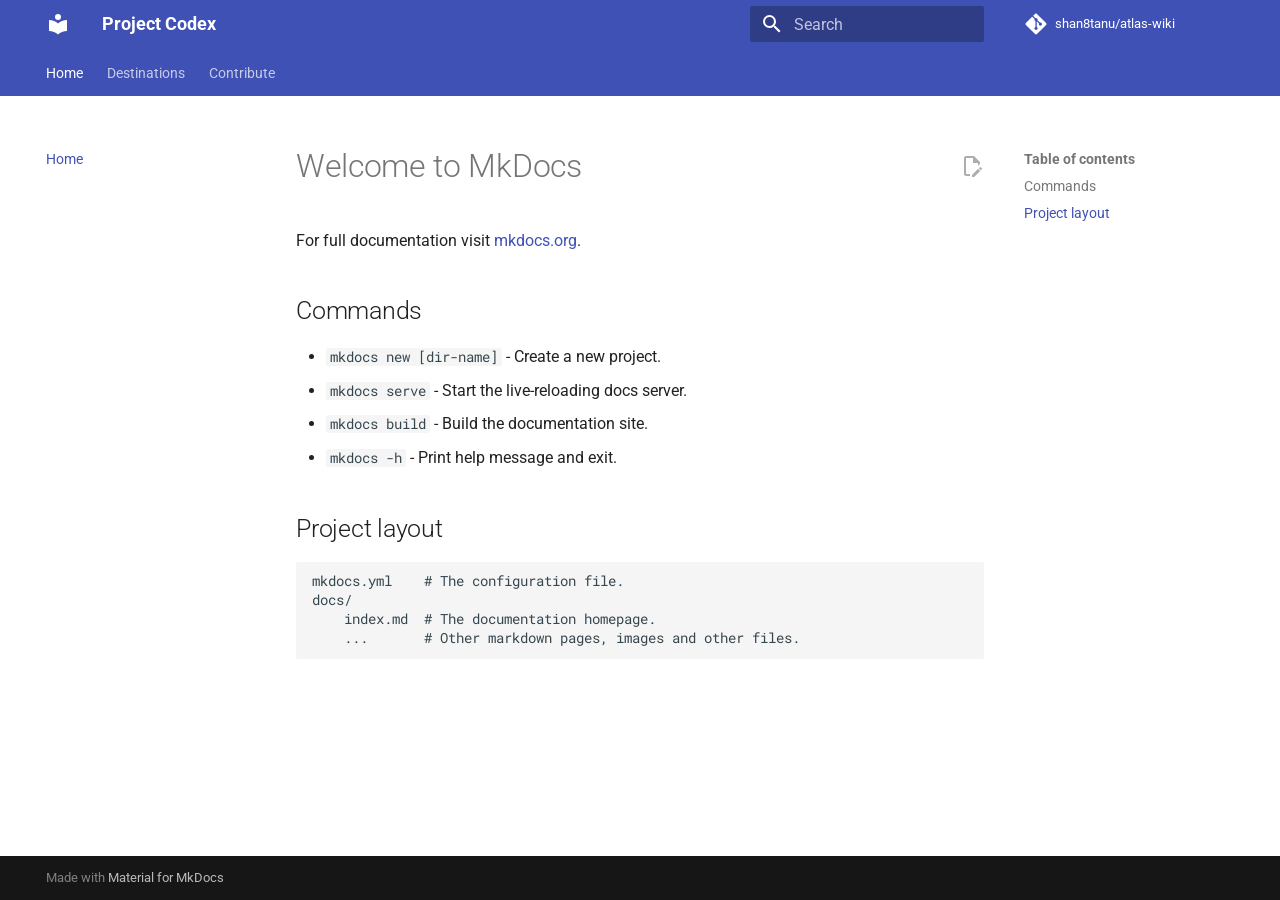
==== index.html @ 52816a22 "Deployed 5daf572 with MkDocs version: 1.6.1" ====
<!doctype html>
<html lang="en" class="no-js">
  <head>
    
      <meta charset="utf-8">
      <meta name="viewport" content="width=device-width,initial-scale=1">
      
        <meta name="description" content="The verifiable visa database for Indian citizens.">
      
      
      
      
      
        <link rel="next" href="japan/">
      
      
        
      
      
      <link rel="icon" href="assets/images/favicon.png">
      <meta name="generator" content="mkdocs-1.6.1, mkdocs-material-9.7.3">
    
    
      
        <title>Project Codex</title>
      
    
    
      <link rel="stylesheet" href="assets/stylesheets/main.484c7ddc.min.css">
      
      


    
    
      
    
    
      
        
        
        <link rel="preconnect" href="https://fonts.gstatic.com" crossorigin>
        <link rel="stylesheet" href="https://fonts.googleapis.com/css?family=Roboto:300,300i,400,400i,700,700i%7CRoboto+Mono:400,400i,700,700i&display=fallback">
        <style>:root{--md-text-font:"Roboto";--md-code-font:"Roboto Mono"}</style>
      
    
    
    <script>__md_scope=new URL(".",location),__md_hash=e=>[...e].reduce(((e,_)=>(e<<5)-e+_.charCodeAt(0)),0),__md_get=(e,_=localStorage,t=__md_scope)=>JSON.parse(_.getItem(t.pathname+"."+e)),__md_set=(e,_,t=localStorage,a=__md_scope)=>{try{t.setItem(a.pathname+"."+e,JSON.stringify(_))}catch(e){}}</script>
    
      

    
    
  </head>
  
  
    <body dir="ltr">
  
    
    <input class="md-toggle" data-md-toggle="drawer" type="checkbox" id="__drawer" autocomplete="off">
    <input class="md-toggle" data-md-toggle="search" type="checkbox" id="__search" autocomplete="off">
    <label class="md-overlay" for="__drawer"></label>
    <div data-md-component="skip">
      
        
        <a href="#welcome-to-mkdocs" class="md-skip">
          Skip to content
        </a>
      
    </div>
    <div data-md-component="announce">
      
    </div>
    
    
      

<header class="md-header" data-md-component="header">
  <nav class="md-header__inner md-grid" aria-label="Header">
    <a href="." title="Project Codex" class="md-header__button md-logo" aria-label="Project Codex" data-md-component="logo">
      
  
  <svg xmlns="http://www.w3.org/2000/svg" viewBox="0 0 24 24"><path d="M12 8a3 3 0 0 0 3-3 3 3 0 0 0-3-3 3 3 0 0 0-3 3 3 3 0 0 0 3 3m0 3.54C9.64 9.35 6.5 8 3 8v11c3.5 0 6.64 1.35 9 3.54 2.36-2.19 5.5-3.54 9-3.54V8c-3.5 0-6.64 1.35-9 3.54"/></svg>

    </a>
    <label class="md-header__button md-icon" for="__drawer">
      
      <svg xmlns="http://www.w3.org/2000/svg" viewBox="0 0 24 24"><path d="M3 6h18v2H3zm0 5h18v2H3zm0 5h18v2H3z"/></svg>
    </label>
    <div class="md-header__title" data-md-component="header-title">
      <div class="md-header__ellipsis">
        <div class="md-header__topic">
          <span class="md-ellipsis">
            Project Codex
          </span>
        </div>
        <div class="md-header__topic" data-md-component="header-topic">
          <span class="md-ellipsis">
            
              Home
            
          </span>
        </div>
      </div>
    </div>
    
    
      <script>var palette=__md_get("__palette");if(palette&&palette.color){if("(prefers-color-scheme)"===palette.color.media){var media=matchMedia("(prefers-color-scheme: light)"),input=document.querySelector(media.matches?"[data-md-color-media='(prefers-color-scheme: light)']":"[data-md-color-media='(prefers-color-scheme: dark)']");palette.color.media=input.getAttribute("data-md-color-media"),palette.color.scheme=input.getAttribute("data-md-color-scheme"),palette.color.primary=input.getAttribute("data-md-color-primary"),palette.color.accent=input.getAttribute("data-md-color-accent")}for(var[key,value]of Object.entries(palette.color))document.body.setAttribute("data-md-color-"+key,value)}</script>
    
    
    
      
      
        <label class="md-header__button md-icon" for="__search">
          
          <svg xmlns="http://www.w3.org/2000/svg" viewBox="0 0 24 24"><path d="M9.5 3A6.5 6.5 0 0 1 16 9.5c0 1.61-.59 3.09-1.56 4.23l.27.27h.79l5 5-1.5 1.5-5-5v-.79l-.27-.27A6.52 6.52 0 0 1 9.5 16 6.5 6.5 0 0 1 3 9.5 6.5 6.5 0 0 1 9.5 3m0 2C7 5 5 7 5 9.5S7 14 9.5 14 14 12 14 9.5 12 5 9.5 5"/></svg>
        </label>
        <div class="md-search" data-md-component="search" role="dialog">
  <label class="md-search__overlay" for="__search"></label>
  <div class="md-search__inner" role="search">
    <form class="md-search__form" name="search">
      <input type="text" class="md-search__input" name="query" aria-label="Search" placeholder="Search" autocapitalize="off" autocorrect="off" autocomplete="off" spellcheck="false" data-md-component="search-query" required>
      <label class="md-search__icon md-icon" for="__search">
        
        <svg xmlns="http://www.w3.org/2000/svg" viewBox="0 0 24 24"><path d="M9.5 3A6.5 6.5 0 0 1 16 9.5c0 1.61-.59 3.09-1.56 4.23l.27.27h.79l5 5-1.5 1.5-5-5v-.79l-.27-.27A6.52 6.52 0 0 1 9.5 16 6.5 6.5 0 0 1 3 9.5 6.5 6.5 0 0 1 9.5 3m0 2C7 5 5 7 5 9.5S7 14 9.5 14 14 12 14 9.5 12 5 9.5 5"/></svg>
        
        <svg xmlns="http://www.w3.org/2000/svg" viewBox="0 0 24 24"><path d="M20 11v2H8l5.5 5.5-1.42 1.42L4.16 12l7.92-7.92L13.5 5.5 8 11z"/></svg>
      </label>
      <nav class="md-search__options" aria-label="Search">
        
        <button type="reset" class="md-search__icon md-icon" title="Clear" aria-label="Clear" tabindex="-1">
          
          <svg xmlns="http://www.w3.org/2000/svg" viewBox="0 0 24 24"><path d="M19 6.41 17.59 5 12 10.59 6.41 5 5 6.41 10.59 12 5 17.59 6.41 19 12 13.41 17.59 19 19 17.59 13.41 12z"/></svg>
        </button>
      </nav>
      
    </form>
    <div class="md-search__output">
      <div class="md-search__scrollwrap" tabindex="0" data-md-scrollfix>
        <div class="md-search-result" data-md-component="search-result">
          <div class="md-search-result__meta">
            Initializing search
          </div>
          <ol class="md-search-result__list" role="presentation"></ol>
        </div>
      </div>
    </div>
  </div>
</div>
      
    
    
      <div class="md-header__source">
        <a href="https://github.com/shan8tanu/atlas-wiki" title="Go to repository" class="md-source" data-md-component="source">
  <div class="md-source__icon md-icon">
    
    <svg xmlns="http://www.w3.org/2000/svg" viewBox="0 0 448 512"><!--! Font Awesome Free 7.1.0 by @fontawesome - https://fontawesome.com License - https://fontawesome.com/license/free (Icons: CC BY 4.0, Fonts: SIL OFL 1.1, Code: MIT License) Copyright 2025 Fonticons, Inc.--><path d="M439.6 236.1 244 40.5c-5.4-5.5-12.8-8.5-20.4-8.5s-15 3-20.4 8.4L162.5 81l51.5 51.5c27.1-9.1 52.7 16.8 43.4 43.7l49.7 49.7c34.2-11.8 61.2 31 35.5 56.7-26.5 26.5-70.2-2.9-56-37.3L240.3 199v121.9c25.3 12.5 22.3 41.8 9.1 55-6.4 6.4-15.2 10.1-24.3 10.1s-17.8-3.6-24.3-10.1c-17.6-17.6-11.1-46.9 11.2-56v-123c-20.8-8.5-24.6-30.7-18.6-45L142.6 101 8.5 235.1C3 240.6 0 247.9 0 255.5s3 15 8.5 20.4l195.6 195.7c5.4 5.4 12.7 8.4 20.4 8.4s15-3 20.4-8.4l194.7-194.7c5.4-5.4 8.4-12.8 8.4-20.4s-3-15-8.4-20.4"/></svg>
  </div>
  <div class="md-source__repository">
    shan8tanu/atlas-wiki
  </div>
</a>
      </div>
    
  </nav>
  
</header>
    
    <div class="md-container" data-md-component="container">
      
      
        
          
            
<nav class="md-tabs" aria-label="Tabs" data-md-component="tabs">
  <div class="md-grid">
    <ul class="md-tabs__list">
      
        
  
  
  
    
  
  
    <li class="md-tabs__item md-tabs__item--active">
      <a href="." class="md-tabs__link">
        
  
  
    
  
  Home

      </a>
    </li>
  

      
        
  
  
  
  
    
    
      <li class="md-tabs__item">
        <a href="japan/" class="md-tabs__link">
          
  
  
  Destinations

        </a>
      </li>
    
  

      
        
  
  
  
  
    <li class="md-tabs__item">
      <a href="CONTRIBUTING/" class="md-tabs__link">
        
  
  
    
  
  Contribute

      </a>
    </li>
  

      
    </ul>
  </div>
</nav>
          
        
      
      <main class="md-main" data-md-component="main">
        <div class="md-main__inner md-grid">
          
            
              
              <div class="md-sidebar md-sidebar--primary" data-md-component="sidebar" data-md-type="navigation" >
                <div class="md-sidebar__scrollwrap">
                  <div class="md-sidebar__inner">
                    


  


<nav class="md-nav md-nav--primary md-nav--lifted" aria-label="Navigation" data-md-level="0">
  <label class="md-nav__title" for="__drawer">
    <a href="." title="Project Codex" class="md-nav__button md-logo" aria-label="Project Codex" data-md-component="logo">
      
  
  <svg xmlns="http://www.w3.org/2000/svg" viewBox="0 0 24 24"><path d="M12 8a3 3 0 0 0 3-3 3 3 0 0 0-3-3 3 3 0 0 0-3 3 3 3 0 0 0 3 3m0 3.54C9.64 9.35 6.5 8 3 8v11c3.5 0 6.64 1.35 9 3.54 2.36-2.19 5.5-3.54 9-3.54V8c-3.5 0-6.64 1.35-9 3.54"/></svg>

    </a>
    Project Codex
  </label>
  
    <div class="md-nav__source">
      <a href="https://github.com/shan8tanu/atlas-wiki" title="Go to repository" class="md-source" data-md-component="source">
  <div class="md-source__icon md-icon">
    
    <svg xmlns="http://www.w3.org/2000/svg" viewBox="0 0 448 512"><!--! Font Awesome Free 7.1.0 by @fontawesome - https://fontawesome.com License - https://fontawesome.com/license/free (Icons: CC BY 4.0, Fonts: SIL OFL 1.1, Code: MIT License) Copyright 2025 Fonticons, Inc.--><path d="M439.6 236.1 244 40.5c-5.4-5.5-12.8-8.5-20.4-8.5s-15 3-20.4 8.4L162.5 81l51.5 51.5c27.1-9.1 52.7 16.8 43.4 43.7l49.7 49.7c34.2-11.8 61.2 31 35.5 56.7-26.5 26.5-70.2-2.9-56-37.3L240.3 199v121.9c25.3 12.5 22.3 41.8 9.1 55-6.4 6.4-15.2 10.1-24.3 10.1s-17.8-3.6-24.3-10.1c-17.6-17.6-11.1-46.9 11.2-56v-123c-20.8-8.5-24.6-30.7-18.6-45L142.6 101 8.5 235.1C3 240.6 0 247.9 0 255.5s3 15 8.5 20.4l195.6 195.7c5.4 5.4 12.7 8.4 20.4 8.4s15-3 20.4-8.4l194.7-194.7c5.4-5.4 8.4-12.8 8.4-20.4s-3-15-8.4-20.4"/></svg>
  </div>
  <div class="md-source__repository">
    shan8tanu/atlas-wiki
  </div>
</a>
    </div>
  
  <ul class="md-nav__list" data-md-scrollfix>
    
      
      
  
  
    
  
  
  
    <li class="md-nav__item md-nav__item--active">
      
      <input class="md-nav__toggle md-toggle" type="checkbox" id="__toc">
      
      
        
      
      
        <label class="md-nav__link md-nav__link--active" for="__toc">
          
  
  
  <span class="md-ellipsis">
    
  
    Home
  

    
  </span>
  
  

          <span class="md-nav__icon md-icon"></span>
        </label>
      
      <a href="." class="md-nav__link md-nav__link--active">
        
  
  
  <span class="md-ellipsis">
    
  
    Home
  

    
  </span>
  
  

      </a>
      
        

<nav class="md-nav md-nav--secondary" aria-label="Table of contents">
  
  
  
    
  
  
    <label class="md-nav__title" for="__toc">
      <span class="md-nav__icon md-icon"></span>
      Table of contents
    </label>
    <ul class="md-nav__list" data-md-component="toc" data-md-scrollfix>
      
        <li class="md-nav__item">
  <a href="#commands" class="md-nav__link">
    <span class="md-ellipsis">
      
        Commands
      
    </span>
  </a>
  
</li>
      
        <li class="md-nav__item">
  <a href="#project-layout" class="md-nav__link">
    <span class="md-ellipsis">
      
        Project layout
      
    </span>
  </a>
  
</li>
      
    </ul>
  
</nav>
      
    </li>
  

    
      
      
  
  
  
  
    
    
    
    
      
      
        
      
    
    
    <li class="md-nav__item md-nav__item--nested">
      
        
        
        <input class="md-nav__toggle md-toggle " type="checkbox" id="__nav_2" >
        
          
          <label class="md-nav__link" for="__nav_2" id="__nav_2_label" tabindex="0">
            
  
  
  <span class="md-ellipsis">
    
  
    Destinations
  

    
  </span>
  
  

            <span class="md-nav__icon md-icon"></span>
          </label>
        
        <nav class="md-nav" data-md-level="1" aria-labelledby="__nav_2_label" aria-expanded="false">
          <label class="md-nav__title" for="__nav_2">
            <span class="md-nav__icon md-icon"></span>
            
  
    Destinations
  

          </label>
          <ul class="md-nav__list" data-md-scrollfix>
            
              
                
  
  
  
  
    <li class="md-nav__item">
      <a href="japan/" class="md-nav__link">
        
  
  
  <span class="md-ellipsis">
    
  
    Japan
  

    
  </span>
  
  

      </a>
    </li>
  

              
            
          </ul>
        </nav>
      
    </li>
  

    
      
      
  
  
  
  
    <li class="md-nav__item">
      <a href="CONTRIBUTING/" class="md-nav__link">
        
  
  
  <span class="md-ellipsis">
    
  
    Contribute
  

    
  </span>
  
  

      </a>
    </li>
  

    
  </ul>
</nav>
                  </div>
                </div>
              </div>
            
            
              
              <div class="md-sidebar md-sidebar--secondary" data-md-component="sidebar" data-md-type="toc" >
                <div class="md-sidebar__scrollwrap">
                  <div class="md-sidebar__inner">
                    

<nav class="md-nav md-nav--secondary" aria-label="Table of contents">
  
  
  
    
  
  
    <label class="md-nav__title" for="__toc">
      <span class="md-nav__icon md-icon"></span>
      Table of contents
    </label>
    <ul class="md-nav__list" data-md-component="toc" data-md-scrollfix>
      
        <li class="md-nav__item">
  <a href="#commands" class="md-nav__link">
    <span class="md-ellipsis">
      
        Commands
      
    </span>
  </a>
  
</li>
      
        <li class="md-nav__item">
  <a href="#project-layout" class="md-nav__link">
    <span class="md-ellipsis">
      
        Project layout
      
    </span>
  </a>
  
</li>
      
    </ul>
  
</nav>
                  </div>
                </div>
              </div>
            
          
          
            <div class="md-content" data-md-component="content">
              
              <article class="md-content__inner md-typeset">
                
                  


  
    <a href="https://github.com/shan8tanu/atlas-wiki/edit/main/index.md" title="Edit this page" class="md-content__button md-icon" rel="edit">
      
      <svg xmlns="http://www.w3.org/2000/svg" viewBox="0 0 24 24"><path d="M10 20H6V4h7v5h5v3.1l2-2V8l-6-6H6c-1.1 0-2 .9-2 2v16c0 1.1.9 2 2 2h4zm10.2-7c.1 0 .3.1.4.2l1.3 1.3c.2.2.2.6 0 .8l-1 1-2.1-2.1 1-1c.1-.1.2-.2.4-.2m0 3.9L14.1 23H12v-2.1l6.1-6.1z"/></svg>
    </a>
  
  


<h1 id="welcome-to-mkdocs">Welcome to MkDocs</h1>
<p>For full documentation visit <a href="https://www.mkdocs.org">mkdocs.org</a>.</p>
<h2 id="commands">Commands</h2>
<ul>
<li><code>mkdocs new [dir-name]</code> - Create a new project.</li>
<li><code>mkdocs serve</code> - Start the live-reloading docs server.</li>
<li><code>mkdocs build</code> - Build the documentation site.</li>
<li><code>mkdocs -h</code> - Print help message and exit.</li>
</ul>
<h2 id="project-layout">Project layout</h2>
<pre><code>mkdocs.yml    # The configuration file.
docs/
    index.md  # The documentation homepage.
    ...       # Other markdown pages, images and other files.
</code></pre>












                
              </article>
            </div>
          
          
<script>var target=document.getElementById(location.hash.slice(1));target&&target.name&&(target.checked=target.name.startsWith("__tabbed_"))</script>
        </div>
        
      </main>
      
        <footer class="md-footer">
  
  <div class="md-footer-meta md-typeset">
    <div class="md-footer-meta__inner md-grid">
      <div class="md-copyright">
  
  
    Made with
    <a href="https://squidfunk.github.io/mkdocs-material/" target="_blank" rel="noopener">
      Material for MkDocs
    </a>
  
</div>
      
    </div>
  </div>
</footer>
      
    </div>
    <div class="md-dialog" data-md-component="dialog">
      <div class="md-dialog__inner md-typeset"></div>
    </div>
    
    
    
      
      
      <script id="__config" type="application/json">{"annotate": null, "base": ".", "features": ["navigation.tabs", "navigation.sections", "content.action.edit"], "search": "assets/javascripts/workers/search.2c215733.min.js", "tags": null, "translations": {"clipboard.copied": "Copied to clipboard", "clipboard.copy": "Copy to clipboard", "search.result.more.one": "1 more on this page", "search.result.more.other": "# more on this page", "search.result.none": "No matching documents", "search.result.one": "1 matching document", "search.result.other": "# matching documents", "search.result.placeholder": "Type to start searching", "search.result.term.missing": "Missing", "select.version": "Select version"}, "version": null}</script>
    
    
      <script src="assets/javascripts/bundle.79ae519e.min.js"></script>
      
    
  </body>
</html>
---- assets/stylesheets/main.484c7ddc.min.css ----
@charset "UTF-8";html{-webkit-text-size-adjust:none;-moz-text-size-adjust:none;text-size-adjust:none;box-sizing:border-box}*,:after,:before{box-sizing:inherit}@media (prefers-reduced-motion){*,:after,:before{transition:none!important}}body{margin:0}a,button,input,label{-webkit-tap-highlight-color:transparent}a{color:inherit;text-decoration:none}hr{border:0;box-sizing:initial;display:block;height:.05rem;overflow:visible;padding:0}small{font-size:80%}sub,sup{line-height:1em}img{border-style:none}table{border-collapse:initial;border-spacing:0}td,th{font-weight:400;vertical-align:top}button{background:#0000;border:0;font-family:inherit;font-size:inherit;margin:0;padding:0}input{border:0;outline:none}:root{--md-primary-fg-color:#4051b5;--md-primary-fg-color--light:#5d6cc0;--md-primary-fg-color--dark:#303fa1;--md-primary-bg-color:#fff;--md-primary-bg-color--light:#ffffffb3;--md-accent-fg-color:#526cfe;--md-accent-fg-color--transparent:#526cfe1a;--md-accent-bg-color:#fff;--md-accent-bg-color--light:#ffffffb3}[data-md-color-scheme=default]{color-scheme:light}[data-md-color-scheme=default] img[src$="#gh-dark-mode-only"],[data-md-color-scheme=default] img[src$="#only-dark"]{display:none}:root,[data-md-color-scheme=default]{--md-hue:225deg;--md-default-fg-color:#000000de;--md-default-fg-color--light:#0000008a;--md-default-fg-color--lighter:#00000052;--md-default-fg-color--lightest:#00000012;--md-default-bg-color:#fff;--md-default-bg-color--light:#ffffffb3;--md-default-bg-color--lighter:#ffffff4d;--md-default-bg-color--lightest:#ffffff1f;--md-code-fg-color:#36464e;--md-code-bg-color:#f5f5f5;--md-code-bg-color--light:#f5f5f5b3;--md-code-bg-color--lighter:#f5f5f54d;--md-code-hl-color:#4287ff;--md-code-hl-color--light:#4287ff1a;--md-code-hl-number-color:#d52a2a;--md-code-hl-special-color:#db1457;--md-code-hl-function-color:#a846b9;--md-code-hl-constant-color:#6e59d9;--md-code-hl-keyword-color:#3f6ec6;--md-code-hl-string-color:#1c7d4d;--md-code-hl-name-color:var(--md-code-fg-color);--md-code-hl-operator-color:var(--md-default-fg-color--light);--md-code-hl-punctuation-color:var(--md-default-fg-color--light);--md-code-hl-comment-color:var(--md-default-fg-color--light);--md-code-hl-generic-color:var(--md-default-fg-color--light);--md-code-hl-variable-color:var(--md-default-fg-color--light);--md-typeset-color:var(--md-default-fg-color);--md-typeset-a-color:var(--md-primary-fg-color);--md-typeset-del-color:#f5503d26;--md-typeset-ins-color:#0bd57026;--md-typeset-kbd-color:#fafafa;--md-typeset-kbd-accent-color:#fff;--md-typeset-kbd-border-color:#b8b8b8;--md-typeset-mark-color:#ffff0080;--md-typeset-table-color:#0000001f;--md-typeset-table-color--light:rgba(0,0,0,.035);--md-admonition-fg-color:var(--md-default-fg-color);--md-admonition-bg-color:var(--md-default-bg-color);--md-warning-fg-color:#000000de;--md-warning-bg-color:#ff9;--md-footer-fg-color:#fff;--md-footer-fg-color--light:#ffffffb3;--md-footer-fg-color--lighter:#ffffff73;--md-footer-bg-color:#000000de;--md-footer-bg-color--dark:#00000052;--md-shadow-z1:0 0.2rem 0.5rem #0000000d,0 0 0.05rem #0000001a;--md-shadow-z2:0 0.2rem 0.5rem #0000001a,0 0 0.05rem #00000040;--md-shadow-z3:0 0.2rem 0.5rem #0003,0 0 0.05rem #00000059}.md-icon svg{fill:currentcolor;display:block;height:1.2rem;width:1.2rem}body{-webkit-font-smoothing:antialiased;-moz-osx-font-smoothing:grayscale;--md-text-font-family:var(--md-text-font,_),-apple-system,BlinkMacSystemFont,Helvetica,Arial,sans-serif;--md-code-font-family:var(--md-code-font,_),SFMono-Regular,Consolas,Menlo,monospace}aside,body,input{font-feature-settings:"kern","liga";color:var(--md-typeset-color);font-family:var(--md-text-font-family)}code,kbd,pre{font-feature-settings:"kern";font-family:var(--md-code-font-family)}:root{--md-typeset-table-sort-icon:url('data:image/svg+xml;charset=utf-8,<svg xmlns="http://www.w3.org/2000/svg" viewBox="0 0 24 24"><path d="m18 21-4-4h3V7h-3l4-4 4 4h-3v10h3M2 19v-2h10v2M2 13v-2h7v2M2 7V5h4v2z"/></svg>');--md-typeset-table-sort-icon--asc:url('data:image/svg+xml;charset=utf-8,<svg xmlns="http://www.w3.org/2000/svg" viewBox="0 0 24 24"><path d="M19 17h3l-4 4-4-4h3V3h2M2 17h10v2H2M6 5v2H2V5m0 6h7v2H2z"/></svg>');--md-typeset-table-sort-icon--desc:url('data:image/svg+xml;charset=utf-8,<svg xmlns="http://www.w3.org/2000/svg" viewBox="0 0 24 24"><path d="M19 7h3l-4-4-4 4h3v14h2M2 17h10v2H2M6 5v2H2V5m0 6h7v2H2z"/></svg>')}.md-typeset{-webkit-print-color-adjust:exact;color-adjust:exact;font-size:.8rem;line-height:1.6;overflow-wrap:break-word}@media print{.md-typeset{font-size:.68rem}}.md-typeset blockquote,.md-typeset dl,.md-typeset figure,.md-typeset ol,.md-typeset pre,.md-typeset ul{margin-bottom:1em;margin-top:1em}.md-typeset h1{color:var(--md-default-fg-color--light);font-size:2em;line-height:1.3;margin:0 0 1.25em}.md-typeset h1,.md-typeset h2{font-weight:300;letter-spacing:-.01em}.md-typeset h2{font-size:1.5625em;line-height:1.4;margin:1.6em 0 .64em}.md-typeset h3{font-size:1.25em;font-weight:400;letter-spacing:-.01em;line-height:1.5;margin:1.6em 0 .8em}.md-typeset h2+h3{margin-top:.8em}.md-typeset h4{font-weight:700;letter-spacing:-.01em;margin:1em 0}.md-typeset h5,.md-typeset h6{color:var(--md-default-fg-color--light);font-size:.8em;font-weight:700;letter-spacing:-.01em;margin:1.25em 0}.md-typeset h5{text-transform:uppercase}.md-typeset h5 code{text-transform:none}.md-typeset hr{border-bottom:.05rem solid var(--md-default-fg-color--lightest);display:flow-root;margin:1.5em 0}.md-typeset a{color:var(--md-typeset-a-color);word-break:break-word}.md-typeset a,.md-typeset a:before{transition:color 125ms}.md-typeset a:focus,.md-typeset a:hover{color:var(--md-accent-fg-color)}.md-typeset a:focus code,.md-typeset a:hover code{background-color:var(--md-accent-fg-color--transparent);color:var(--md-accent-fg-color)}.md-typeset a code{color:var(--md-typeset-a-color)}.md-typeset a.focus-visible{outline-color:var(--md-accent-fg-color);outline-offset:.2rem}.md-typeset code,.md-typeset kbd,.md-typeset pre{color:var(--md-code-fg-color);direction:ltr;font-variant-ligatures:none;transition:background-color 125ms}@media print{.md-typeset code,.md-typeset kbd,.md-typeset pre{white-space:pre-wrap}}.md-typeset code{background-color:var(--md-code-bg-color);border-radius:.1rem;-webkit-box-decoration-break:clone;box-decoration-break:clone;font-size:.85em;padding:0 .2941176471em;transition:color 125ms,background-color 125ms;word-break:break-word}.md-typeset code:not(.focus-visible){-webkit-tap-highlight-color:transparent;outline:none}.md-typeset pre{display:flow-root;line-height:1.4;position:relative}.md-typeset pre>code{-webkit-box-decoration-break:slice;box-decoration-break:slice;box-shadow:none;display:block;margin:0;outline-color:var(--md-accent-fg-color);overflow:auto;padding:.7720588235em 1.1764705882em;scrollbar-color:var(--md-default-fg-color--lighter) #0000;scrollbar-width:thin;touch-action:auto;word-break:normal}.md-typeset pre>code:hover{scrollbar-color:var(--md-accent-fg-color) #0000}.md-typeset pre>code::-webkit-scrollbar{height:.2rem;width:.2rem}.md-typeset pre>code::-webkit-scrollbar-thumb{background-color:var(--md-default-fg-color--lighter)}.md-typeset pre>code::-webkit-scrollbar-thumb:hover{background-color:var(--md-accent-fg-color)}.md-typeset kbd{background-color:var(--md-typeset-kbd-color);border-radius:.1rem;box-shadow:0 .1rem 0 .05rem var(--md-typeset-kbd-border-color),0 .1rem 0 var(--md-typeset-kbd-border-color),0 -.1rem .2rem var(--md-typeset-kbd-accent-color) inset;color:var(--md-default-fg-color);display:inline-block;font-size:.75em;padding:0 .6666666667em;vertical-align:text-top;word-break:break-word}.md-typeset mark{background-color:var(--md-typeset-mark-color);-webkit-box-decoration-break:clone;box-decoration-break:clone;color:inherit;word-break:break-word}.md-typeset abbr{cursor:help;text-decoration:none}.md-typeset [data-preview],.md-typeset abbr{border-bottom:.05rem dotted var(--md-default-fg-color--light)}.md-typeset small{opacity:.75}[dir=ltr] .md-typeset sub,[dir=ltr] .md-typeset sup{margin-left:.078125em}[dir=rtl] .md-typeset sub,[dir=rtl] .md-typeset sup{margin-right:.078125em}[dir=ltr] .md-typeset blockquote{padding-left:.6rem}[dir=rtl] .md-typeset blockquote{padding-right:.6rem}[dir=ltr] .md-typeset blockquote{border-left:.2rem solid var(--md-default-fg-color--lighter)}[dir=rtl] .md-typeset blockquote{border-right:.2rem solid var(--md-default-fg-color--lighter)}.md-typeset blockquote{color:var(--md-default-fg-color--light);margin-left:0;margin-right:0}.md-typeset ul{list-style-type:disc}.md-typeset ul[type]{list-style-type:revert-layer}[dir=ltr] .md-typeset ol,[dir=ltr] .md-typeset ul{margin-left:.625em}[dir=rtl] .md-typeset ol,[dir=rtl] .md-typeset ul{margin-right:.625em}.md-typeset ol,.md-typeset ul{padding:0}.md-typeset ol:not([hidden]),.md-typeset ul:not([hidden]){display:flow-root}.md-typeset ol ol,.md-typeset ul ol{list-style-type:lower-alpha}.md-typeset ol ol ol,.md-typeset ul ol ol{list-style-type:lower-roman}.md-typeset ol ol ol ol,.md-typeset ul ol ol ol{list-style-type:upper-alpha}.md-typeset ol ol ol ol ol,.md-typeset ul ol ol ol ol{list-style-type:upper-roman}.md-typeset ol[type],.md-typeset ul[type]{list-style-type:revert-layer}[dir=ltr] .md-typeset ol li,[dir=ltr] .md-typeset ul li{margin-left:1.25em}[dir=rtl] .md-typeset ol li,[dir=rtl] .md-typeset ul li{margin-right:1.25em}.md-typeset ol li,.md-typeset ul li{margin-bottom:.5em}.md-typeset ol li blockquote,.md-typeset ol li p,.md-typeset ul li blockquote,.md-typeset ul li p{margin:.5em 0}.md-typeset ol li:last-child,.md-typeset ul li:last-child{margin-bottom:0}[dir=ltr] .md-typeset ol li ol,[dir=ltr] .md-typeset ol li ul,[dir=ltr] .md-typeset ul li ol,[dir=ltr] .md-typeset ul li ul{margin-left:.625em}[dir=rtl] .md-typeset ol li ol,[dir=rtl] .md-typeset ol li ul,[dir=rtl] .md-typeset ul li ol,[dir=rtl] .md-typeset ul li ul{margin-right:.625em}.md-typeset ol li ol,.md-typeset ol li ul,.md-typeset ul li ol,.md-typeset ul li ul{margin-bottom:.5em;margin-top:.5em}[dir=ltr] .md-typeset dd{margin-left:1.875em}[dir=rtl] .md-typeset dd{margin-right:1.875em}.md-typeset dd{margin-bottom:1.5em;margin-top:1em}.md-typeset img,.md-typeset svg,.md-typeset video{height:auto;max-width:100%}.md-typeset img[align=left]{margin:1em 1em 1em 0}.md-typeset img[align=right]{margin:1em 0 1em 1em}.md-typeset img[align]:only-child{margin-top:0}.md-typeset figure{display:flow-root;margin:1em auto;max-width:100%;text-align:center;width:fit-content}.md-typeset figure img{display:block;margin:0 auto}.md-typeset figcaption{font-style:italic;margin:1em auto;max-width:24rem}.md-typeset iframe{max-width:100%}.md-typeset table:not([class]){background-color:var(--md-default-bg-color);border:.05rem solid var(--md-typeset-table-color);border-radius:.1rem;display:inline-block;font-size:.64rem;max-width:100%;overflow:auto;touch-action:auto}@media print{.md-typeset table:not([class]){display:table}}.md-typeset table:not([class])+*{margin-top:1.5em}.md-typeset table:not([class]) td>:first-child,.md-typeset table:not([class]) th>:first-child{margin-top:0}.md-typeset table:not([class]) td>:last-child,.md-typeset table:not([class]) th>:last-child{margin-bottom:0}.md-typeset table:not([class]) td:not([align]),.md-typeset table:not([class]) th:not([align]){text-align:left}[dir=rtl] .md-typeset table:not([class]) td:not([align]),[dir=rtl] .md-typeset table:not([class]) th:not([align]){text-align:right}.md-typeset table:not([class]) th{font-weight:700;min-width:5rem;padding:.9375em 1.25em;vertical-align:top}.md-typeset table:not([class]) td{border-top:.05rem solid var(--md-typeset-table-color);padding:.9375em 1.25em;vertical-align:top}.md-typeset table:not([class]) tbody tr{transition:background-color 125ms}.md-typeset table:not([class]) tbody tr:hover{background-color:var(--md-typeset-table-color--light);box-shadow:0 .05rem 0 var(--md-default-bg-color) inset}.md-typeset table:not([class]) a{word-break:normal}.md-typeset table th[role=columnheader]{cursor:pointer}[dir=ltr] .md-typeset table th[role=columnheader]:after{margin-left:.5em}[dir=rtl] .md-typeset table th[role=columnheader]:after{margin-right:.5em}.md-typeset table th[role=columnheader]:after{content:"";display:inline-block;height:1.2em;-webkit-mask-image:var(--md-typeset-table-sort-icon);mask-image:var(--md-typeset-table-sort-icon);-webkit-mask-repeat:no-repeat;mask-repeat:no-repeat;-webkit-mask-size:contain;mask-size:contain;transition:background-color 125ms;vertical-align:text-bottom;width:1.2em}.md-typeset table th[role=columnheader]:hover:after{background-color:var(--md-default-fg-color--lighter)}.md-typeset table th[role=columnheader][aria-sort=ascending]:after{background-color:var(--md-default-fg-color--light);-webkit-mask-image:var(--md-typeset-table-sort-icon--asc);mask-image:var(--md-typeset-table-sort-icon--asc)}.md-typeset table th[role=columnheader][aria-sort=descending]:after{background-color:var(--md-default-fg-color--light);-webkit-mask-image:var(--md-typeset-table-sort-icon--desc);mask-image:var(--md-typeset-table-sort-icon--desc)}.md-typeset__scrollwrap{margin:1em -.8rem;overflow-x:auto;touch-action:auto}.md-typeset__table{display:inline-block;margin-bottom:.5em;padding:0 .8rem}@media print{.md-typeset__table{display:block}}html .md-typeset__table table{display:table;margin:0;overflow:hidden;width:100%}@media screen and (max-width:44.984375em){.md-content__inner>pre{margin:1em -.8rem}.md-content__inner>pre code{border-radius:0}}.md-typeset .md-author{border-radius:100%;display:block;flex-shrink:0;height:1.6rem;overflow:hidden;position:relative;transition:color 125ms,transform 125ms;width:1.6rem}.md-typeset .md-author img{display:block}.md-typeset .md-author--more{background:var(--md-default-fg-color--lightest);color:var(--md-default-fg-color--lighter);font-size:.6rem;font-weight:700;line-height:1.6rem;text-align:center}.md-typeset .md-author--long{height:2.4rem;width:2.4rem}.md-typeset a.md-author{transform:scale(1)}.md-typeset a.md-author img{border-radius:100%;filter:grayscale(100%) opacity(75%);transition:filter 125ms}.md-typeset a.md-author:focus,.md-typeset a.md-author:hover{transform:scale(1.1);z-index:1}.md-typeset a.md-author:focus img,.md-typeset a.md-author:hover img{filter:grayscale(0)}.md-banner{background-color:var(--md-footer-bg-color);color:var(--md-footer-fg-color);overflow:auto}@media print{.md-banner{display:none}}.md-banner--warning{background-color:var(--md-warning-bg-color);color:var(--md-warning-fg-color)}.md-banner__inner{font-size:.7rem;margin:.6rem auto;padding:0 .8rem}[dir=ltr] .md-banner__button{float:right}[dir=rtl] .md-banner__button{float:left}.md-banner__button{color:inherit;cursor:pointer;transition:opacity .25s}.no-js .md-banner__button{display:none}.md-banner__button:hover{opacity:.7}html{font-size:125%;height:100%;overflow-x:hidden}@media screen and (min-width:100em){html{font-size:137.5%}}@media screen and (min-width:125em){html{font-size:150%}}body{background-color:var(--md-default-bg-color);display:flex;flex-direction:column;font-size:.5rem;min-height:100%;position:relative;width:100%}@media print{body{display:block}}@media screen and (max-width:59.984375em){body[data-md-scrolllock]{position:fixed}}.md-grid{margin-left:auto;margin-right:auto;max-width:61rem}.md-container{display:flex;flex-direction:column;flex-grow:1}@media print{.md-container{display:block}}.md-main{flex-grow:1}.md-main__inner{display:flex;height:100%;margin-top:1.5rem}.md-ellipsis{overflow:hidden;text-overflow:ellipsis}.md-toggle{display:none}.md-option{height:0;opacity:0;position:absolute;width:0}.md-option:checked+label:not([hidden]){display:block}.md-option.focus-visible+label{outline-color:var(--md-accent-fg-color);outline-style:auto}.md-skip{background-color:var(--md-default-fg-color);border-radius:.1rem;color:var(--md-default-bg-color);font-size:.64rem;margin:.5rem;opacity:0;outline-color:var(--md-accent-fg-color);padding:.3rem .5rem;position:fixed;transform:translateY(.4rem);z-index:-1}.md-skip:focus{opacity:1;transform:translateY(0);transition:transform .25s cubic-bezier(.4,0,.2,1),opacity 175ms 75ms;z-index:10}@page{margin:25mm}:root{--md-clipboard-icon:url('data:image/svg+xml;charset=utf-8,<svg xmlns="http://www.w3.org/2000/svg" viewBox="0 0 24 24"><path d="M19 21H8V7h11m0-2H8a2 2 0 0 0-2 2v14a2 2 0 0 0 2 2h11a2 2 0 0 0 2-2V7a2 2 0 0 0-2-2m-3-4H4a2 2 0 0 0-2 2v14h2V3h12z"/></svg>')}.md-clipboard{border-radius:.1rem;color:var(--md-default-fg-color--lightest);cursor:pointer;height:1.5em;outline-color:var(--md-accent-fg-color);outline-offset:.1rem;transition:color .25s;width:1.5em;z-index:1}@media print{.md-clipboard{display:none}}.md-clipboard:not(.focus-visible){-webkit-tap-highlight-color:transparent;outline:none}:hover>.md-clipboard{color:var(--md-default-fg-color--light)}.md-clipboard:focus,.md-clipboard:hover{color:var(--md-accent-fg-color)}.md-clipboard:after{background-color:currentcolor;content:"";display:block;height:1.125em;margin:0 auto;-webkit-mask-image:var(--md-clipboard-icon);mask-image:var(--md-clipboard-icon);-webkit-mask-position:center;mask-position:center;-webkit-mask-repeat:no-repeat;mask-repeat:no-repeat;-webkit-mask-size:contain;mask-size:contain;width:1.125em}.md-clipboard--inline{cursor:pointer}.md-clipboard--inline code{transition:color .25s,background-color .25s}.md-clipboard--inline:focus code,.md-clipboard--inline:hover code{background-color:var(--md-accent-fg-color--transparent);color:var(--md-accent-fg-color)}:root{--md-code-select-icon:url('data:image/svg+xml;charset=utf-8,<svg xmlns="http://www.w3.org/2000/svg" viewBox="0 0 24 24"><path d="M19 19h-4v2h4c1.1 0 2-.9 2-2v-4h-2m0-12h-4v2h4v4h2V5c0-1.1-.9-2-2-2M5 5h4V3H5c-1.1 0-2 .9-2 2v4h2m0 6H3v4c0 1.1.9 2 2 2h4v-2H5zm2-4h2v2H7zm4 0h2v2h-2zm4 0h2v2h-2zM7 7h2v2H7zm4 0h2v2h-2zm4 0h2v2h-2zm-8 8h2v2H7zm4 0h2v2h-2zm4 0h2v2h-2z"/></svg>');--md-code-copy-icon:url('data:image/svg+xml;charset=utf-8,<svg xmlns="http://www.w3.org/2000/svg" viewBox="0 0 24 24"><path d="M19 21H8V7h11m0-2H8a2 2 0 0 0-2 2v14a2 2 0 0 0 2 2h11a2 2 0 0 0 2-2V7a2 2 0 0 0-2-2m-3-4H4a2 2 0 0 0-2 2v14h2V3h12z"/></svg>')}.md-typeset .md-code__content{display:grid}.md-code__nav{background-color:var(--md-code-bg-color--lighter);border-radius:.1rem;display:flex;gap:.2rem;padding:.2rem;position:absolute;right:.25em;top:.25em;transition:background-color .25s;z-index:1}:hover>.md-code__nav{background-color:var(--md-code-bg-color--light)}.md-code__button{color:var(--md-default-fg-color--lightest);cursor:pointer;display:block;height:1.5em;outline-color:var(--md-accent-fg-color);outline-offset:.1rem;transition:color .25s;width:1.5em}:hover>*>.md-code__button{color:var(--md-default-fg-color--light)}.md-code__button.focus-visible,.md-code__button:hover{color:var(--md-accent-fg-color)}.md-code__button--active{color:var(--md-default-fg-color)!important}.md-code__button:after{background-color:currentcolor;content:"";display:block;height:1.125em;margin:0 auto;-webkit-mask-position:center;mask-position:center;-webkit-mask-repeat:no-repeat;mask-repeat:no-repeat;-webkit-mask-size:contain;mask-size:contain;width:1.125em}.md-code__button[data-md-type=select]:after{-webkit-mask-image:var(--md-code-select-icon);mask-image:var(--md-code-select-icon)}.md-code__button[data-md-type=copy]:after{-webkit-mask-image:var(--md-code-copy-icon);mask-image:var(--md-code-copy-icon)}@keyframes consent{0%{opacity:0;transform:translateY(100%)}to{opacity:1;transform:translateY(0)}}@keyframes overlay{0%{opacity:0}to{opacity:1}}.md-consent__overlay{animation:overlay .25s both;-webkit-backdrop-filter:blur(.1rem);backdrop-filter:blur(.1rem);background-color:#0000008a;height:100%;opacity:1;position:fixed;top:0;width:100%;z-index:5}.md-consent__inner{animation:consent .5s cubic-bezier(.1,.7,.1,1) both;background-color:var(--md-default-bg-color);border:0;border-radius:.1rem;bottom:0;box-shadow:0 0 .2rem #0000001a,0 .2rem .4rem #0003;max-height:100%;overflow:auto;padding:0;position:fixed;width:100%;z-index:5}.md-consent__form{padding:.8rem}.md-consent__settings{display:none;margin:1em 0}input:checked+.md-consent__settings{display:block}.md-consent__controls{margin-bottom:.8rem}.md-typeset .md-consent__controls .md-button{display:inline}@media screen and (max-width:44.984375em){.md-typeset .md-consent__controls .md-button{display:block;margin-top:.4rem;text-align:center;width:100%}}.md-consent label{cursor:pointer}.md-content{flex-grow:1;min-width:0}.md-content__inner{margin:0 .8rem 1.2rem;padding-top:.6rem}@media screen and (min-width:76.25em){[dir=ltr] .md-sidebar--primary:not([hidden])~.md-content>.md-content__inner{margin-left:1.2rem}[dir=ltr] .md-sidebar--secondary:not([hidden])~.md-content>.md-content__inner,[dir=rtl] .md-sidebar--primary:not([hidden])~.md-content>.md-content__inner{margin-right:1.2rem}[dir=rtl] .md-sidebar--secondary:not([hidden])~.md-content>.md-content__inner{margin-left:1.2rem}}.md-content__inner:before{content:"";display:block;height:.4rem}.md-content__inner>:last-child{margin-bottom:0}[dir=ltr] .md-content__button{float:right}[dir=rtl] .md-content__button{float:left}[dir=ltr] .md-content__button{margin-left:.4rem}[dir=rtl] .md-content__button{margin-right:.4rem}.md-content__button{margin:.4rem 0;padding:0}@media print{.md-content__button{display:none}}.md-typeset .md-content__button{color:var(--md-default-fg-color--lighter)}.md-content__button svg{display:inline;vertical-align:top}[dir=rtl] .md-content__button svg{transform:scaleX(-1)}[dir=ltr] .md-dialog{right:.8rem}[dir=rtl] .md-dialog{left:.8rem}.md-dialog{background-color:var(--md-default-fg-color);border-radius:.1rem;bottom:.8rem;box-shadow:var(--md-shadow-z3);min-width:11.1rem;opacity:0;padding:.4rem .6rem;pointer-events:none;position:fixed;transform:translateY(100%);transition:transform 0ms .4s,opacity .4s;z-index:4}@media print{.md-dialog{display:none}}.md-dialog--active{opacity:1;pointer-events:auto;transform:translateY(0);transition:transform .4s cubic-bezier(.075,.85,.175,1),opacity .4s}.md-dialog__inner{color:var(--md-default-bg-color);font-size:.7rem}.md-feedback{margin:2em 0 1em;text-align:center}.md-feedback fieldset{border:none;margin:0;padding:0}.md-feedback__title{font-weight:700;margin:1em auto}.md-feedback__inner{position:relative}.md-feedback__list{display:flex;flex-wrap:wrap;place-content:baseline center;position:relative}.md-feedback__list:hover .md-icon:not(:disabled){color:var(--md-default-fg-color--lighter)}:disabled .md-feedback__list{min-height:1.8rem}.md-feedback__icon{color:var(--md-default-fg-color--light);cursor:pointer;flex-shrink:0;margin:0 .1rem;transition:color 125ms}.md-feedback__icon:not(:disabled).md-icon:hover{color:var(--md-accent-fg-color)}.md-feedback__icon:disabled{color:var(--md-default-fg-color--lightest);pointer-events:none}.md-feedback__note{opacity:0;position:relative;transform:translateY(.4rem);transition:transform .4s cubic-bezier(.1,.7,.1,1),opacity .15s}.md-feedback__note>*{margin:0 auto;max-width:16rem}:disabled .md-feedback__note{opacity:1;transform:translateY(0)}@media print{.md-feedback{display:none}}.md-footer{background-color:var(--md-footer-bg-color);color:var(--md-footer-fg-color)}@media print{.md-footer{display:none}}.md-footer__inner{justify-content:space-between;overflow:auto;padding:.2rem}.md-footer__inner:not([hidden]){display:flex}.md-footer__link{align-items:end;display:flex;flex-grow:0.01;margin-bottom:.4rem;margin-top:1rem;max-width:100%;outline-color:var(--md-accent-fg-color);overflow:hidden;transition:opacity .25s}.md-footer__link:focus,.md-footer__link:hover{opacity:.7}[dir=rtl] .md-footer__link svg{transform:scaleX(-1)}@media screen and (max-width:44.984375em){.md-footer__link--prev{flex-shrink:0}.md-footer__link--prev .md-footer__title{display:none}}[dir=ltr] .md-footer__link--next{margin-left:auto}[dir=rtl] .md-footer__link--next{margin-right:auto}.md-footer__link--next{text-align:right}[dir=rtl] .md-footer__link--next{text-align:left}.md-footer__title{flex-grow:1;font-size:.9rem;margin-bottom:.7rem;max-width:calc(100% - 2.4rem);padding:0 1rem;white-space:nowrap}.md-footer__button{margin:.2rem;padding:.4rem}.md-footer__direction{font-size:.64rem;opacity:.7}.md-footer-meta{background-color:var(--md-footer-bg-color--dark)}.md-footer-meta__inner{display:flex;flex-wrap:wrap;justify-content:space-between;padding:.2rem}html .md-footer-meta.md-typeset a{color:var(--md-footer-fg-color--light)}html .md-footer-meta.md-typeset a:focus,html .md-footer-meta.md-typeset a:hover{color:var(--md-footer-fg-color)}.md-copyright{color:var(--md-footer-fg-color--lighter);font-size:.64rem;margin:auto .6rem;padding:.4rem 0;width:100%}@media screen and (min-width:45em){.md-copyright{width:auto}}.md-copyright__highlight{color:var(--md-footer-fg-color--light)}.md-social{display:inline-flex;gap:.2rem;margin:0 .4rem;padding:.2rem 0 .6rem}@media screen and (min-width:45em){.md-social{padding:.6rem 0}}.md-social__link{display:inline-block;height:1.6rem;text-align:center;width:1.6rem}.md-social__link:before{line-height:1.9}.md-social__link svg{fill:currentcolor;max-height:.8rem;vertical-align:-25%}.md-typeset .md-button{border:.1rem solid;border-radius:.1rem;color:var(--md-primary-fg-color);cursor:pointer;display:inline-block;font-weight:700;padding:.625em 2em;transition:color 125ms,background-color 125ms,border-color 125ms}.md-typeset .md-button--primary{background-color:var(--md-primary-fg-color);border-color:var(--md-primary-fg-color);color:var(--md-primary-bg-color)}.md-typeset .md-button:focus,.md-typeset .md-button:hover{background-color:var(--md-accent-fg-color);border-color:var(--md-accent-fg-color);color:var(--md-accent-bg-color)}[dir=ltr] .md-typeset .md-input{border-top-left-radius:.1rem}[dir=ltr] .md-typeset .md-input,[dir=rtl] .md-typeset .md-input{border-top-right-radius:.1rem}[dir=rtl] .md-typeset .md-input{border-top-left-radius:.1rem}.md-typeset .md-input{border-bottom:.1rem solid var(--md-default-fg-color--lighter);box-shadow:var(--md-shadow-z1);font-size:.8rem;height:1.8rem;padding:0 .6rem;transition:border .25s,box-shadow .25s}.md-typeset .md-input:focus,.md-typeset .md-input:hover{border-bottom-color:var(--md-accent-fg-color);box-shadow:var(--md-shadow-z2)}.md-typeset .md-input--stretch{width:100%}.md-header{background-color:var(--md-primary-fg-color);box-shadow:0 0 .2rem #0000,0 .2rem .4rem #0000;color:var(--md-primary-bg-color);display:block;left:0;position:sticky;right:0;top:0;z-index:4}@media print{.md-header{display:none}}.md-header[hidden]{transform:translateY(-100%);transition:transform .25s cubic-bezier(.8,0,.6,1),box-shadow .25s}.md-header--shadow{box-shadow:0 0 .2rem #0000001a,0 .2rem .4rem #0003;transition:transform .25s cubic-bezier(.1,.7,.1,1),box-shadow .25s}.md-header__inner{align-items:center;display:flex;padding:0 .2rem}.md-header__button{color:currentcolor;cursor:pointer;margin:.2rem;outline-color:var(--md-accent-fg-color);padding:.4rem;position:relative;transition:opacity .25s;vertical-align:middle;z-index:1}.md-header__button:hover{opacity:.7}.md-header__button:not([hidden]){display:inline-block}.md-header__button:not(.focus-visible){-webkit-tap-highlight-color:transparent;outline:none}.md-header__button.md-logo{margin:.2rem;padding:.4rem}@media screen and (max-width:76.234375em){.md-header__button.md-logo{display:none}}.md-header__button.md-logo img,.md-header__button.md-logo svg{fill:currentcolor;display:block;height:1.2rem;width:auto}@media screen and (min-width:60em){.md-header__button[for=__search]{display:none}}.no-js .md-header__button[for=__search]{display:none}[dir=rtl] .md-header__button[for=__search] svg{transform:scaleX(-1)}@media screen and (min-width:76.25em){.md-header__button[for=__drawer]{display:none}}.md-header__topic{display:flex;max-width:100%;position:absolute;transition:transform .4s cubic-bezier(.1,.7,.1,1),opacity .15s;white-space:nowrap}.md-header__topic+.md-header__topic{opacity:0;pointer-events:none;transform:translateX(1.25rem);transition:transform .4s cubic-bezier(1,.7,.1,.1),opacity .15s;z-index:-1}[dir=rtl] .md-header__topic+.md-header__topic{transform:translateX(-1.25rem)}.md-header__topic:first-child{font-weight:700}[dir=ltr] .md-header__title{margin-left:1rem;margin-right:.4rem}[dir=rtl] .md-header__title{margin-left:.4rem;margin-right:1rem}.md-header__title{flex-grow:1;font-size:.9rem;height:2.4rem;line-height:2.4rem}.md-header__title--active .md-header__topic{opacity:0;pointer-events:none;transform:translateX(-1.25rem);transition:transform .4s cubic-bezier(1,.7,.1,.1),opacity .15s;z-index:-1}[dir=rtl] .md-header__title--active .md-header__topic{transform:translateX(1.25rem)}.md-header__title--active .md-header__topic+.md-header__topic{opacity:1;pointer-events:auto;transform:translateX(0);transition:transform .4s cubic-bezier(.1,.7,.1,1),opacity .15s;z-index:0}.md-header__title>.md-header__ellipsis{height:100%;position:relative;width:100%}.md-header__option{display:flex;flex-shrink:0;max-width:100%;transition:max-width 0ms .25s,opacity .25s .25s;white-space:nowrap}[data-md-toggle=search]:checked~.md-header .md-header__option{max-width:0;opacity:0;transition:max-width 0ms,opacity 0ms}.md-header__option>input{bottom:0}.md-header__source{display:none}@media screen and (min-width:60em){[dir=ltr] .md-header__source{margin-left:1rem}[dir=rtl] .md-header__source{margin-right:1rem}.md-header__source{display:block;max-width:11.7rem;width:11.7rem}}@media screen and (min-width:76.25em){[dir=ltr] .md-header__source{margin-left:1.4rem}[dir=rtl] .md-header__source{margin-right:1.4rem}}.md-meta{color:var(--md-default-fg-color--light);font-size:.7rem;line-height:1.3}.md-meta__list{display:inline-flex;flex-wrap:wrap;list-style:none;margin:0;padding:0}.md-meta__item:not(:last-child):after{content:"·";margin-left:.2rem;margin-right:.2rem}.md-meta__link{color:var(--md-typeset-a-color)}.md-meta__link:focus,.md-meta__link:hover{color:var(--md-accent-fg-color)}.md-draft{background-color:#ff1744;border-radius:.125em;color:#fff;display:inline-block;font-weight:700;padding-left:.5714285714em;padding-right:.5714285714em}:root{--md-nav-icon--prev:url('data:image/svg+xml;charset=utf-8,<svg xmlns="http://www.w3.org/2000/svg" viewBox="0 0 24 24"><path d="M20 11v2H8l5.5 5.5-1.42 1.42L4.16 12l7.92-7.92L13.5 5.5 8 11z"/></svg>');--md-nav-icon--next:url('data:image/svg+xml;charset=utf-8,<svg xmlns="http://www.w3.org/2000/svg" viewBox="0 0 24 24"><path d="M8.59 16.58 13.17 12 8.59 7.41 10 6l6 6-6 6z"/></svg>');--md-toc-icon:url('data:image/svg+xml;charset=utf-8,<svg xmlns="http://www.w3.org/2000/svg" viewBox="0 0 24 24"><path d="M3 9h14V7H3zm0 4h14v-2H3zm0 4h14v-2H3zm16 0h2v-2h-2zm0-10v2h2V7zm0 6h2v-2h-2z"/></svg>')}.md-nav{font-size:.7rem;line-height:1.3}.md-nav__title{color:var(--md-default-fg-color--light);display:block;font-weight:700;overflow:hidden;padding:0 .6rem;text-overflow:ellipsis}.md-nav__title .md-nav__button{display:none}.md-nav__title .md-nav__button img{height:100%;width:auto}.md-nav__title .md-nav__button.md-logo img,.md-nav__title .md-nav__button.md-logo svg{fill:currentcolor;display:block;height:2.4rem;max-width:100%;object-fit:contain;width:auto}.md-nav__list{list-style:none;margin:0;padding:0}.md-nav__link{align-items:flex-start;display:flex;gap:.4rem;margin-top:.625em;scroll-snap-align:start;transition:color 125ms}.md-nav__link--passed,.md-nav__link--passed code{color:var(--md-default-fg-color--light)}.md-nav__item .md-nav__link--active,.md-nav__item .md-nav__link--active code{color:var(--md-typeset-a-color)}.md-nav__link .md-ellipsis{position:relative}.md-nav__link .md-ellipsis code{word-break:normal}[dir=ltr] .md-nav__link .md-icon:last-child{margin-left:auto}[dir=rtl] .md-nav__link .md-icon:last-child{margin-right:auto}.md-nav__link .md-typeset{font-size:.7rem;line-height:1.3}.md-nav__link svg{fill:currentcolor;flex-shrink:0;height:1.3em;position:relative}.md-nav__link[for]:focus,.md-nav__link[for]:hover,.md-nav__link[href]:focus,.md-nav__link[href]:hover{color:var(--md-accent-fg-color);cursor:pointer}.md-nav__link[for]:focus code,.md-nav__link[for]:hover code,.md-nav__link[href]:focus code,.md-nav__link[href]:hover code{background-color:var(--md-accent-fg-color--transparent);color:var(--md-accent-fg-color)}.md-nav__link.focus-visible{outline-color:var(--md-accent-fg-color);outline-offset:.2rem}.md-nav--primary .md-nav__link[for=__toc]{display:none}.md-nav--primary .md-nav__link[for=__toc] .md-icon:after{background-color:currentcolor;display:block;height:100%;-webkit-mask-image:var(--md-toc-icon);mask-image:var(--md-toc-icon);width:100%}.md-nav--primary .md-nav__link[for=__toc]~.md-nav{display:none}.md-nav__container>.md-nav__link{margin-top:0}.md-nav__container>.md-nav__link:first-child{flex-grow:1;min-width:0}.md-nav__icon{flex-shrink:0}.md-nav__source{display:none}@media screen and (max-width:76.234375em){.md-nav--primary,.md-nav--primary .md-nav{background-color:var(--md-default-bg-color);display:flex;flex-direction:column;height:100%;left:0;position:absolute;right:0;top:0;z-index:1}.md-nav--primary .md-nav__item,.md-nav--primary .md-nav__title{font-size:.8rem;line-height:1.5}.md-nav--primary .md-nav__title{background-color:var(--md-default-fg-color--lightest);color:var(--md-default-fg-color--light);cursor:pointer;height:5.6rem;line-height:2.4rem;padding:3rem .8rem .2rem;position:relative;white-space:nowrap}[dir=ltr] .md-nav--primary .md-nav__title .md-nav__icon{left:.4rem}[dir=rtl] .md-nav--primary .md-nav__title .md-nav__icon{right:.4rem}.md-nav--primary .md-nav__title .md-nav__icon{display:block;height:1.2rem;margin:.2rem;position:absolute;top:.4rem;width:1.2rem}.md-nav--primary .md-nav__title .md-nav__icon:after{background-color:currentcolor;content:"";display:block;height:100%;-webkit-mask-image:var(--md-nav-icon--prev);mask-image:var(--md-nav-icon--prev);-webkit-mask-position:center;mask-position:center;-webkit-mask-repeat:no-repeat;mask-repeat:no-repeat;-webkit-mask-size:contain;mask-size:contain;width:100%}.md-nav--primary .md-nav__title~.md-nav__list{background-color:var(--md-default-bg-color);box-shadow:0 .05rem 0 var(--md-default-fg-color--lightest) inset;overflow-y:auto;scroll-snap-type:y mandatory;touch-action:pan-y}.md-nav--primary .md-nav__title~.md-nav__list>:first-child{border-top:0}.md-nav--primary .md-nav__title[for=__drawer]{background-color:var(--md-primary-fg-color);color:var(--md-primary-bg-color);font-weight:700}.md-nav--primary .md-nav__title .md-logo{display:block;left:.2rem;margin:.2rem;padding:.4rem;position:absolute;right:.2rem;top:.2rem}.md-nav--primary .md-nav__list{flex:1}.md-nav--primary .md-nav__item{border-top:.05rem solid var(--md-default-fg-color--lightest)}.md-nav--primary .md-nav__item--active>.md-nav__link{color:var(--md-typeset-a-color)}.md-nav--primary .md-nav__item--active>.md-nav__link:focus,.md-nav--primary .md-nav__item--active>.md-nav__link:hover{color:var(--md-accent-fg-color)}.md-nav--primary .md-nav__link{margin-top:0;padding:.6rem .8rem}.md-nav--primary .md-nav__link svg{margin-top:.1em}.md-nav--primary .md-nav__link>.md-nav__link{padding:0}[dir=ltr] .md-nav--primary .md-nav__link .md-nav__icon{margin-right:-.2rem}[dir=rtl] .md-nav--primary .md-nav__link .md-nav__icon{margin-left:-.2rem}.md-nav--primary .md-nav__link .md-nav__icon{font-size:1.2rem;height:1.2rem;width:1.2rem}.md-nav--primary .md-nav__link .md-nav__icon:after{background-color:currentcolor;content:"";display:block;height:100%;-webkit-mask-image:var(--md-nav-icon--next);mask-image:var(--md-nav-icon--next);-webkit-mask-position:center;mask-position:center;-webkit-mask-repeat:no-repeat;mask-repeat:no-repeat;-webkit-mask-size:contain;mask-size:contain;width:100%}[dir=rtl] .md-nav--primary .md-nav__icon:after{transform:scale(-1)}.md-nav--primary .md-nav--secondary .md-nav{background-color:initial;position:static}[dir=ltr] .md-nav--primary .md-nav--secondary .md-nav .md-nav__link{padding-left:1.4rem}[dir=rtl] .md-nav--primary .md-nav--secondary .md-nav .md-nav__link{padding-right:1.4rem}[dir=ltr] .md-nav--primary .md-nav--secondary .md-nav .md-nav .md-nav__link{padding-left:2rem}[dir=rtl] .md-nav--primary .md-nav--secondary .md-nav .md-nav .md-nav__link{padding-right:2rem}[dir=ltr] .md-nav--primary .md-nav--secondary .md-nav .md-nav .md-nav .md-nav__link{padding-left:2.6rem}[dir=rtl] .md-nav--primary .md-nav--secondary .md-nav .md-nav .md-nav .md-nav__link{padding-right:2.6rem}[dir=ltr] .md-nav--primary .md-nav--secondary .md-nav .md-nav .md-nav .md-nav .md-nav__link{padding-left:3.2rem}[dir=rtl] .md-nav--primary .md-nav--secondary .md-nav .md-nav .md-nav .md-nav .md-nav__link{padding-right:3.2rem}.md-nav--secondary{background-color:initial}.md-nav__toggle~.md-nav{display:flex;opacity:0;transform:translateX(100%);transition:transform .25s cubic-bezier(.8,0,.6,1),opacity 125ms 50ms}[dir=rtl] .md-nav__toggle~.md-nav{transform:translateX(-100%)}.md-nav__toggle:checked~.md-nav{opacity:1;transform:translateX(0);transition:transform .25s cubic-bezier(.4,0,.2,1),opacity 125ms 125ms}.md-nav__toggle:checked~.md-nav>.md-nav__list{backface-visibility:hidden}}@media screen and (max-width:59.984375em){.md-nav--primary .md-nav__link[for=__toc]{display:flex}.md-nav--primary .md-nav__link[for=__toc] .md-icon:after{content:""}.md-nav--primary .md-nav__link[for=__toc]+.md-nav__link{display:none}.md-nav--primary .md-nav__link[for=__toc]~.md-nav{display:flex}.md-nav__source{background-color:var(--md-primary-fg-color--dark);color:var(--md-primary-bg-color);display:block;padding:0 .2rem}}@media screen and (min-width:60em) and (max-width:76.234375em){.md-nav--integrated .md-nav__link[for=__toc]{display:flex}.md-nav--integrated .md-nav__link[for=__toc] .md-icon:after{content:""}.md-nav--integrated .md-nav__link[for=__toc]+.md-nav__link{display:none}.md-nav--integrated .md-nav__link[for=__toc]~.md-nav{display:flex}}@media screen and (min-width:60em){.md-nav{margin-bottom:-.4rem}.md-nav--secondary .md-nav__title{background:var(--md-default-bg-color);box-shadow:0 0 .4rem .4rem var(--md-default-bg-color);position:sticky;top:0;z-index:1}.md-nav--secondary .md-nav__title[for=__toc]{scroll-snap-align:start}.md-nav--secondary .md-nav__title .md-nav__icon{display:none}[dir=ltr] .md-nav--secondary .md-nav__list{padding-left:.6rem}[dir=rtl] .md-nav--secondary .md-nav__list{padding-right:.6rem}.md-nav--secondary .md-nav__list{padding-bottom:.4rem}[dir=ltr] .md-nav--secondary .md-nav__item>.md-nav__link{margin-right:.4rem}[dir=rtl] .md-nav--secondary .md-nav__item>.md-nav__link{margin-left:.4rem}}@media screen and (min-width:76.25em){.md-nav{margin-bottom:-.4rem;transition:max-height .25s cubic-bezier(.86,0,.07,1)}.md-nav--primary .md-nav__title{background:var(--md-default-bg-color);box-shadow:0 0 .4rem .4rem var(--md-default-bg-color);position:sticky;top:0;z-index:1}.md-nav--primary .md-nav__title[for=__drawer]{scroll-snap-align:start}.md-nav--primary .md-nav__title .md-nav__icon{display:none}[dir=ltr] .md-nav--primary .md-nav__list{padding-left:.6rem}[dir=rtl] .md-nav--primary .md-nav__list{padding-right:.6rem}.md-nav--primary .md-nav__list{padding-bottom:.4rem}[dir=ltr] .md-nav--primary .md-nav__item>.md-nav__link{margin-right:.4rem}[dir=rtl] .md-nav--primary .md-nav__item>.md-nav__link{margin-left:.4rem}.md-nav__toggle~.md-nav{display:grid;grid-template-rows:minmax(.4rem,0fr);opacity:0;transition:grid-template-rows .25s cubic-bezier(.86,0,.07,1),opacity .25s,visibility 0ms .25s;visibility:collapse}.md-nav__toggle~.md-nav>.md-nav__list{overflow:hidden}.md-nav__toggle.md-toggle--indeterminate~.md-nav,.md-nav__toggle:checked~.md-nav{grid-template-rows:minmax(.4rem,1fr);opacity:1;transition:grid-template-rows .25s cubic-bezier(.86,0,.07,1),opacity .15s .1s,visibility 0ms;visibility:visible}.md-nav__toggle.md-toggle--indeterminate~.md-nav{transition:none}.md-nav__item--nested>.md-nav>.md-nav__title{display:none}.md-nav__item--section{display:block;margin:1.25em 0}.md-nav__item--section:last-child{margin-bottom:0}.md-nav__item--section>.md-nav__link{font-weight:700}.md-nav__item--section>.md-nav__link[for]{color:var(--md-default-fg-color--light)}.md-nav__item--section>.md-nav__link:not(.md-nav__container){pointer-events:none}.md-nav__item--section>.md-nav__link .md-icon,.md-nav__item--section>.md-nav__link>[for]{display:none}[dir=ltr] .md-nav__item--section>.md-nav{margin-left:-.6rem}[dir=rtl] .md-nav__item--section>.md-nav{margin-right:-.6rem}.md-nav__item--section>.md-nav{display:block;opacity:1;visibility:visible}.md-nav__item--section>.md-nav>.md-nav__list>.md-nav__item{padding:0}.md-nav__icon{border-radius:100%;height:.9rem;transition:background-color .25s;width:.9rem}.md-nav__icon:hover{background-color:var(--md-accent-fg-color--transparent)}.md-nav__icon:after{background-color:currentcolor;border-radius:100%;content:"";display:inline-block;height:100%;-webkit-mask-image:var(--md-nav-icon--next);mask-image:var(--md-nav-icon--next);-webkit-mask-position:center;mask-position:center;-webkit-mask-repeat:no-repeat;mask-repeat:no-repeat;-webkit-mask-size:contain;mask-size:contain;transition:transform .25s;vertical-align:-.1rem;width:100%}[dir=rtl] .md-nav__icon:after{transform:rotate(180deg)}.md-nav__item--nested .md-nav__toggle:checked~.md-nav__link .md-nav__icon:after,.md-nav__item--nested .md-toggle--indeterminate~.md-nav__link .md-nav__icon:after{transform:rotate(90deg)}.md-nav--lifted>.md-nav__list>.md-nav__item,.md-nav--lifted>.md-nav__title{display:none}.md-nav--lifted>.md-nav__list>.md-nav__item--active{display:block}.md-nav--lifted>.md-nav__list>.md-nav__item--active>.md-nav__link{background:var(--md-default-bg-color);box-shadow:0 0 .4rem .4rem var(--md-default-bg-color);margin-top:0;position:sticky;top:0;z-index:1}.md-nav--lifted>.md-nav__list>.md-nav__item--active>.md-nav__link:not(.md-nav__container){pointer-events:none}.md-nav--lifted>.md-nav__list>.md-nav__item--active.md-nav__item--section{margin:0}[dir=ltr] .md-nav--lifted>.md-nav__list>.md-nav__item>.md-nav:not(.md-nav--secondary){margin-left:-.6rem}[dir=rtl] .md-nav--lifted>.md-nav__list>.md-nav__item>.md-nav:not(.md-nav--secondary){margin-right:-.6rem}.md-nav--lifted>.md-nav__list>.md-nav__item>[for]{color:var(--md-default-fg-color--light)}.md-nav--lifted .md-nav[data-md-level="1"]{grid-template-rows:minmax(.4rem,1fr);opacity:1;visibility:visible}[dir=ltr] .md-nav--integrated>.md-nav__list>.md-nav__item--active .md-nav--secondary{border-left:.05rem solid var(--md-primary-fg-color)}[dir=rtl] .md-nav--integrated>.md-nav__list>.md-nav__item--active .md-nav--secondary{border-right:.05rem solid var(--md-primary-fg-color)}.md-nav--integrated>.md-nav__list>.md-nav__item--active .md-nav--secondary{display:block;margin-bottom:1.25em;opacity:1;visibility:visible}.md-nav--integrated>.md-nav__list>.md-nav__item--active .md-nav--secondary>.md-nav__list{overflow:visible;padding-bottom:0}.md-nav--integrated>.md-nav__list>.md-nav__item--active .md-nav--secondary>.md-nav__title{display:none}}.md-pagination{font-size:.8rem;font-weight:700;gap:.4rem}.md-pagination,.md-pagination>*{align-items:center;display:flex;justify-content:center}.md-pagination>*{border-radius:.2rem;height:1.8rem;min-width:1.8rem;text-align:center}.md-pagination__current{background-color:var(--md-default-fg-color--lightest);color:var(--md-default-fg-color--light)}.md-pagination__link{transition:color 125ms,background-color 125ms}.md-pagination__link:focus,.md-pagination__link:hover{background-color:var(--md-accent-fg-color--transparent);color:var(--md-accent-fg-color)}.md-pagination__link:focus svg,.md-pagination__link:hover svg{color:var(--md-accent-fg-color)}.md-pagination__link.focus-visible{outline-color:var(--md-accent-fg-color);outline-offset:.2rem}.md-pagination__link svg{fill:currentcolor;color:var(--md-default-fg-color--lighter);display:block;max-height:100%;width:1.2rem}:root{--md-path-icon:url('data:image/svg+xml;charset=utf-8,<svg xmlns="http://www.w3.org/2000/svg" viewBox="0 0 24 24"><path d="M8.59 16.58 13.17 12 8.59 7.41 10 6l6 6-6 6z"/></svg>')}.md-path{font-size:.7rem;margin:0 .8rem;overflow:auto;padding-top:1.2rem}.md-path:not([hidden]){display:block}@media screen and (min-width:76.25em){.md-path{margin:0 1.2rem}}.md-path__list{align-items:center;display:flex;gap:.2rem;list-style:none;margin:0;padding:0}.md-path__item:not(:first-child){display:inline-flex;gap:.2rem;white-space:nowrap}.md-path__item:not(:first-child):before{background-color:var(--md-default-fg-color--lighter);content:"";display:inline;height:.8rem;-webkit-mask-image:var(--md-path-icon);mask-image:var(--md-path-icon);width:.8rem}.md-path__link{align-items:center;color:var(--md-default-fg-color--light);display:flex}.md-path__link:focus,.md-path__link:hover{color:var(--md-accent-fg-color)}:root{--md-post-pin-icon:url('data:image/svg+xml;charset=utf-8,<svg xmlns="http://www.w3.org/2000/svg" viewBox="0 0 24 24"><path d="M16 12V4h1V2H7v2h1v8l-2 2v2h5.2v6h1.6v-6H18v-2z"/></svg>')}.md-post__back{border-bottom:.05rem solid var(--md-default-fg-color--lightest);margin-bottom:1.2rem;padding-bottom:1.2rem}@media screen and (max-width:76.234375em){.md-post__back{display:none}}[dir=rtl] .md-post__back svg{transform:scaleX(-1)}.md-post__authors{display:flex;flex-direction:column;gap:.6rem;margin:0 .6rem 1.2rem}.md-post .md-post__meta a{transition:color 125ms}.md-post .md-post__meta a:focus,.md-post .md-post__meta a:hover{color:var(--md-accent-fg-color)}.md-post__title{color:var(--md-default-fg-color--light);font-weight:700}.md-post--excerpt{margin-bottom:3.2rem}.md-post--excerpt .md-post__header{align-items:center;display:flex;gap:.6rem;min-height:1.6rem}.md-post--excerpt .md-post__authors{align-items:center;display:inline-flex;flex-direction:row;gap:.2rem;margin:0;min-height:2.4rem}[dir=ltr] .md-post--excerpt .md-post__meta .md-meta__list{margin-right:.4rem}[dir=rtl] .md-post--excerpt .md-post__meta .md-meta__list{margin-left:.4rem}.md-post--excerpt .md-post__content>:first-child{--md-scroll-margin:6rem;margin-top:0}.md-post>.md-nav--secondary{margin:1em 0}.md-pin{background:var(--md-default-fg-color--lightest);border-radius:1rem;margin-top:-.05rem;padding:.2rem}.md-pin:after{background-color:currentcolor;content:"";display:block;height:.6rem;margin:0 auto;-webkit-mask-image:var(--md-post-pin-icon);mask-image:var(--md-post-pin-icon);-webkit-mask-position:center;mask-position:center;-webkit-mask-repeat:no-repeat;mask-repeat:no-repeat;-webkit-mask-size:contain;mask-size:contain;width:.6rem}.md-profile{align-items:center;display:flex;font-size:.7rem;gap:.6rem;line-height:1.4;width:100%}.md-profile__description{flex-grow:1}.md-content--post{display:flex}@media screen and (max-width:76.234375em){.md-content--post{flex-flow:column-reverse}}.md-content--post>.md-content__inner{flex-grow:1;min-width:0}@media screen and (min-width:76.25em){[dir=ltr] .md-content--post>.md-content__inner{margin-left:1.2rem}[dir=rtl] .md-content--post>.md-content__inner{margin-right:1.2rem}}@media screen and (max-width:76.234375em){.md-sidebar.md-sidebar--post{padding:0;position:static;width:100%}.md-sidebar.md-sidebar--post .md-sidebar__scrollwrap{overflow:visible}.md-sidebar.md-sidebar--post .md-sidebar__inner{padding:0}.md-sidebar.md-sidebar--post .md-post__meta{margin-left:.6rem;margin-right:.6rem}.md-sidebar.md-sidebar--post .md-nav__item{border:none;display:inline}.md-sidebar.md-sidebar--post .md-nav__list{display:inline-flex;flex-wrap:wrap;gap:.6rem;padding-bottom:.6rem;padding-top:.6rem}.md-sidebar.md-sidebar--post .md-nav__link{padding:0}.md-sidebar.md-sidebar--post .md-nav{height:auto;margin-bottom:0;position:static}}:root{--md-progress-value:0;--md-progress-delay:400ms}.md-progress{background:var(--md-primary-bg-color);height:.075rem;opacity:min(clamp(0,var(--md-progress-value),1),clamp(0,100 - var(--md-progress-value),1));position:fixed;top:0;transform:scaleX(calc(var(--md-progress-value)*1%));transform-origin:left;transition:transform .5s cubic-bezier(.19,1,.22,1),opacity .25s var(--md-progress-delay);width:100%;z-index:4}:root{--md-search-result-icon:url('data:image/svg+xml;charset=utf-8,<svg xmlns="http://www.w3.org/2000/svg" viewBox="0 0 24 24"><path d="M14 2H6a2 2 0 0 0-2 2v16a2 2 0 0 0 2 2h7c-.41-.25-.8-.56-1.14-.9-.33-.33-.61-.7-.86-1.1H6V4h7v5h5v1.18c.71.16 1.39.43 2 .82V8zm6.31 16.9c1.33-2.11.69-4.9-1.4-6.22-2.11-1.33-4.91-.68-6.22 1.4-1.34 2.11-.69 4.89 1.4 6.22 1.46.93 3.32.93 4.79.02L22 23.39 23.39 22zm-3.81.1a2.5 2.5 0 0 1-2.5-2.5 2.5 2.5 0 0 1 2.5-2.5 2.5 2.5 0 0 1 2.5 2.5 2.5 2.5 0 0 1-2.5 2.5"/></svg>')}.md-search{position:relative}@media screen and (min-width:60em){.md-search{padding:.2rem 0}}.no-js .md-search{display:none}.md-search__overlay{opacity:0;z-index:1}@media screen and (max-width:59.984375em){[dir=ltr] .md-search__overlay{left:-2.2rem}[dir=rtl] .md-search__overlay{right:-2.2rem}.md-search__overlay{background-color:var(--md-default-bg-color);border-radius:1rem;height:2rem;overflow:hidden;pointer-events:none;position:absolute;top:-1rem;transform-origin:center;transition:transform .3s .1s,opacity .2s .2s;width:2rem}[data-md-toggle=search]:checked~.md-header .md-search__overlay{opacity:1;transition:transform .4s,opacity .1s}}@media screen and (min-width:60em){[dir=ltr] .md-search__overlay{left:0}[dir=rtl] .md-search__overlay{right:0}.md-search__overlay{background-color:#0000008a;cursor:pointer;height:0;position:fixed;top:0;transition:width 0ms .25s,height 0ms .25s,opacity .25s;width:0}[data-md-toggle=search]:checked~.md-header .md-search__overlay{height:200vh;opacity:1;transition:width 0ms,height 0ms,opacity .25s;width:100%}}@media screen and (max-width:29.984375em){[data-md-toggle=search]:checked~.md-header .md-search__overlay{transform:scale(45)}}@media screen and (min-width:30em) and (max-width:44.984375em){[data-md-toggle=search]:checked~.md-header .md-search__overlay{transform:scale(60)}}@media screen and (min-width:45em) and (max-width:59.984375em){[data-md-toggle=search]:checked~.md-header .md-search__overlay{transform:scale(75)}}.md-search__inner{backface-visibility:hidden}@media screen and (max-width:59.984375em){[dir=ltr] .md-search__inner{left:0}[dir=rtl] .md-search__inner{right:0}.md-search__inner{height:0;opacity:0;overflow:hidden;position:fixed;top:0;transform:translateX(5%);transition:width 0ms .3s,height 0ms .3s,transform .15s cubic-bezier(.4,0,.2,1) .15s,opacity .15s .15s;width:0;z-index:2}[dir=rtl] .md-search__inner{transform:translateX(-5%)}[data-md-toggle=search]:checked~.md-header .md-search__inner{height:100%;opacity:1;transform:translateX(0);transition:width 0ms 0ms,height 0ms 0ms,transform .15s cubic-bezier(.1,.7,.1,1) .15s,opacity .15s .15s;width:100%}}@media screen and (min-width:60em){[dir=ltr] .md-search__inner{float:right}[dir=rtl] .md-search__inner{float:left}.md-search__inner{padding:.1rem 0;position:relative;transition:width .25s cubic-bezier(.1,.7,.1,1);width:11.7rem}}@media screen and (min-width:60em) and (max-width:76.234375em){[data-md-toggle=search]:checked~.md-header .md-search__inner{width:23.4rem}}@media screen and (min-width:76.25em){[data-md-toggle=search]:checked~.md-header .md-search__inner{width:34.4rem}}.md-search__form{background-color:var(--md-default-bg-color);box-shadow:0 0 .6rem #0000;height:2.4rem;position:relative;transition:color .25s,background-color .25s;z-index:2}@media screen and (min-width:60em){.md-search__form{background-color:#00000042;border-radius:.1rem;height:1.8rem}.md-search__form:hover{background-color:#ffffff1f}}[data-md-toggle=search]:checked~.md-header .md-search__form{background-color:var(--md-default-bg-color);border-radius:.1rem .1rem 0 0;box-shadow:0 0 .6rem #00000012;color:var(--md-default-fg-color)}[dir=ltr] .md-search__input{padding-left:3.6rem;padding-right:2.2rem}[dir=rtl] .md-search__input{padding-left:2.2rem;padding-right:3.6rem}.md-search__input{background:#0000;font-size:.9rem;height:100%;position:relative;text-overflow:ellipsis;width:100%;z-index:2}.md-search__input::placeholder{transition:color .25s}.md-search__input::placeholder,.md-search__input~.md-search__icon{color:var(--md-default-fg-color--light)}.md-search__input::-ms-clear{display:none}@media screen and (max-width:59.984375em){.md-search__input{font-size:.9rem;height:2.4rem;width:100%}}@media screen and (min-width:60em){[dir=ltr] .md-search__input{padding-left:2.2rem}[dir=rtl] .md-search__input{padding-right:2.2rem}.md-search__input{color:inherit;font-size:.8rem}.md-search__input::placeholder{color:var(--md-primary-bg-color--light)}.md-search__input+.md-search__icon{color:var(--md-primary-bg-color)}[data-md-toggle=search]:checked~.md-header .md-search__input{text-overflow:clip}[data-md-toggle=search]:checked~.md-header .md-search__input+.md-search__icon{color:var(--md-default-fg-color--light)}[data-md-toggle=search]:checked~.md-header .md-search__input::placeholder{color:#0000}}.md-search__icon{cursor:pointer;display:inline-block;height:1.2rem;transition:color .25s,opacity .25s;width:1.2rem}.md-search__icon:hover{opacity:.7}[dir=ltr] .md-search__icon[for=__search]{left:.5rem}[dir=rtl] .md-search__icon[for=__search]{right:.5rem}.md-search__icon[for=__search]{position:absolute;top:.3rem;z-index:2}[dir=rtl] .md-search__icon[for=__search] svg{transform:scaleX(-1)}@media screen and (max-width:59.984375em){[dir=ltr] .md-search__icon[for=__search]{left:.8rem}[dir=rtl] .md-search__icon[for=__search]{right:.8rem}.md-search__icon[for=__search]{top:.6rem}.md-search__icon[for=__search] svg:first-child{display:none}}@media screen and (min-width:60em){.md-search__icon[for=__search]{pointer-events:none}.md-search__icon[for=__search] svg:last-child{display:none}}[dir=ltr] .md-search__options{right:.5rem}[dir=rtl] .md-search__options{left:.5rem}.md-search__options{pointer-events:none;position:absolute;top:.3rem;z-index:2}@media screen and (max-width:59.984375em){[dir=ltr] .md-search__options{right:.8rem}[dir=rtl] .md-search__options{left:.8rem}.md-search__options{top:.6rem}}[dir=ltr] .md-search__options>.md-icon{margin-left:.2rem}[dir=rtl] .md-search__options>.md-icon{margin-right:.2rem}.md-search__options>.md-icon{color:var(--md-default-fg-color--light);opacity:0;transform:scale(.75);transition:transform .15s cubic-bezier(.1,.7,.1,1),opacity .15s}.md-search__options>.md-icon:not(.focus-visible){-webkit-tap-highlight-color:transparent;outline:none}[data-md-toggle=search]:checked~.md-header .md-search__input:valid~.md-search__options>.md-icon{opacity:1;pointer-events:auto;transform:scale(1)}[data-md-toggle=search]:checked~.md-header .md-search__input:valid~.md-search__options>.md-icon:hover{opacity:.7}[dir=ltr] .md-search__suggest{padding-left:3.6rem;padding-right:2.2rem}[dir=rtl] .md-search__suggest{padding-left:2.2rem;padding-right:3.6rem}.md-search__suggest{align-items:center;color:var(--md-default-fg-color--lighter);display:flex;font-size:.9rem;height:100%;opacity:0;position:absolute;top:0;transition:opacity 50ms;white-space:nowrap;width:100%}@media screen and (min-width:60em){[dir=ltr] .md-search__suggest{padding-left:2.2rem}[dir=rtl] .md-search__suggest{padding-right:2.2rem}.md-search__suggest{font-size:.8rem}}[data-md-toggle=search]:checked~.md-header .md-search__suggest{opacity:1;transition:opacity .3s .1s}[dir=ltr] .md-search__output{border-bottom-left-radius:.1rem}[dir=ltr] .md-search__output,[dir=rtl] .md-search__output{border-bottom-right-radius:.1rem}[dir=rtl] .md-search__output{border-bottom-left-radius:.1rem}.md-search__output{overflow:hidden;position:absolute;width:100%;z-index:1}@media screen and (max-width:59.984375em){.md-search__output{bottom:0;top:2.4rem}}@media screen and (min-width:60em){.md-search__output{opacity:0;top:1.9rem;transition:opacity .4s}[data-md-toggle=search]:checked~.md-header .md-search__output{box-shadow:var(--md-shadow-z3);opacity:1}}.md-search__scrollwrap{backface-visibility:hidden;background-color:var(--md-default-bg-color);height:100%;overflow-y:auto;touch-action:pan-y}@media (-webkit-max-device-pixel-ratio:1),(max-resolution:1dppx){.md-search__scrollwrap{transform:translateZ(0)}}@media screen and (min-width:60em) and (max-width:76.234375em){.md-search__scrollwrap{width:23.4rem}}@media screen and (min-width:76.25em){.md-search__scrollwrap{width:34.4rem}}@media screen and (min-width:60em){.md-search__scrollwrap{max-height:0;scrollbar-color:var(--md-default-fg-color--lighter) #0000;scrollbar-width:thin}[data-md-toggle=search]:checked~.md-header .md-search__scrollwrap{max-height:75vh}.md-search__scrollwrap:hover{scrollbar-color:var(--md-accent-fg-color) #0000}.md-search__scrollwrap::-webkit-scrollbar{height:.2rem;width:.2rem}.md-search__scrollwrap::-webkit-scrollbar-thumb{background-color:var(--md-default-fg-color--lighter)}.md-search__scrollwrap::-webkit-scrollbar-thumb:hover{background-color:var(--md-accent-fg-color)}}.md-search-result{color:var(--md-default-fg-color);word-break:break-word}.md-search-result__meta{background-color:var(--md-default-fg-color--lightest);color:var(--md-default-fg-color--light);font-size:.64rem;line-height:1.8rem;padding:0 .8rem;scroll-snap-align:start}@media screen and (min-width:60em){[dir=ltr] .md-search-result__meta{padding-left:2.2rem}[dir=rtl] .md-search-result__meta{padding-right:2.2rem}}.md-search-result__list{list-style:none;margin:0;padding:0;-webkit-user-select:none;user-select:none}.md-search-result__item{box-shadow:0 -.05rem var(--md-default-fg-color--lightest)}.md-search-result__item:first-child{box-shadow:none}.md-search-result__link{display:block;outline:none;scroll-snap-align:start;transition:background-color .25s}.md-search-result__link:focus,.md-search-result__link:hover{background-color:var(--md-accent-fg-color--transparent)}.md-search-result__link:last-child p:last-child{margin-bottom:.6rem}.md-search-result__more>summary{cursor:pointer;display:block;outline:none;position:sticky;scroll-snap-align:start;top:0;z-index:1}.md-search-result__more>summary::marker{display:none}.md-search-result__more>summary::-webkit-details-marker{display:none}.md-search-result__more>summary>div{color:var(--md-typeset-a-color);font-size:.64rem;padding:.75em .8rem;transition:color .25s,background-color .25s}@media screen and (min-width:60em){[dir=ltr] .md-search-result__more>summary>div{padding-left:2.2rem}[dir=rtl] .md-search-result__more>summary>div{padding-right:2.2rem}}.md-search-result__more>summary:focus>div,.md-search-result__more>summary:hover>div{background-color:var(--md-accent-fg-color--transparent);color:var(--md-accent-fg-color)}.md-search-result__more[open]>summary{background-color:var(--md-default-bg-color)}.md-search-result__article{overflow:hidden;padding:0 .8rem;position:relative}@media screen and (min-width:60em){[dir=ltr] .md-search-result__article{padding-left:2.2rem}[dir=rtl] .md-search-result__article{padding-right:2.2rem}}[dir=ltr] .md-search-result__icon{left:0}[dir=rtl] .md-search-result__icon{right:0}.md-search-result__icon{color:var(--md-default-fg-color--light);height:1.2rem;margin:.5rem;position:absolute;width:1.2rem}@media screen and (max-width:59.984375em){.md-search-result__icon{display:none}}.md-search-result__icon:after{background-color:currentcolor;content:"";display:inline-block;height:100%;-webkit-mask-image:var(--md-search-result-icon);mask-image:var(--md-search-result-icon);-webkit-mask-position:center;mask-position:center;-webkit-mask-repeat:no-repeat;mask-repeat:no-repeat;-webkit-mask-size:contain;mask-size:contain;width:100%}[dir=rtl] .md-search-result__icon:after{transform:scaleX(-1)}.md-search-result .md-typeset{color:var(--md-default-fg-color--light);font-size:.64rem;line-height:1.6}.md-search-result .md-typeset h1{color:var(--md-default-fg-color);font-size:.8rem;font-weight:400;line-height:1.4;margin:.55rem 0}.md-search-result .md-typeset h1 mark{text-decoration:none}.md-search-result .md-typeset h2{color:var(--md-default-fg-color);font-size:.64rem;font-weight:700;line-height:1.6;margin:.5em 0}.md-search-result .md-typeset h2 mark{text-decoration:none}.md-search-result__terms{color:var(--md-default-fg-color);display:block;font-size:.64rem;font-style:italic;margin:.5em 0}.md-search-result mark{background-color:initial;color:var(--md-accent-fg-color);text-decoration:underline}.md-select{position:relative;z-index:1}.md-select__inner{background-color:var(--md-default-bg-color);border-radius:.1rem;box-shadow:var(--md-shadow-z2);color:var(--md-default-fg-color);left:50%;margin-top:.2rem;max-height:0;opacity:0;position:absolute;top:calc(100% - .2rem);transform:translate3d(-50%,.3rem,0);transition:transform .25s 375ms,opacity .25s .25s,max-height 0ms .5s}.md-select:focus-within .md-select__inner,.md-select:hover .md-select__inner{max-height:10rem;opacity:1;transform:translate3d(-50%,0,0);transition:transform .25s cubic-bezier(.1,.7,.1,1),opacity .25s,max-height 0ms}.md-select__inner:after{border-bottom:.2rem solid #0000;border-bottom-color:var(--md-default-bg-color);border-left:.2rem solid #0000;border-right:.2rem solid #0000;border-top:0;content:"";height:0;left:50%;margin-left:-.2rem;margin-top:-.2rem;position:absolute;top:0;width:0}.md-select__list{border-radius:.1rem;font-size:.8rem;list-style-type:none;margin:0;max-height:inherit;overflow:auto;padding:0}.md-select__item{line-height:1.8rem}[dir=ltr] .md-select__link{padding-left:.6rem;padding-right:1.2rem}[dir=rtl] .md-select__link{padding-left:1.2rem;padding-right:.6rem}.md-select__link{cursor:pointer;display:block;outline:none;scroll-snap-align:start;transition:background-color .25s,color .25s;width:100%}.md-select__link:focus,.md-select__link:hover{color:var(--md-accent-fg-color)}.md-select__link:focus{background-color:var(--md-default-fg-color--lightest)}.md-sidebar{align-self:flex-start;flex-shrink:0;padding:1.2rem 0;position:sticky;top:2.4rem;width:12.1rem}@media print{.md-sidebar{display:none}}@media screen and (max-width:76.234375em){[dir=ltr] .md-sidebar--primary{left:-12.1rem}[dir=rtl] .md-sidebar--primary{right:-12.1rem}.md-sidebar--primary{background-color:var(--md-default-bg-color);display:block;height:100%;position:fixed;top:0;transform:translateX(0);transition:transform .25s cubic-bezier(.4,0,.2,1),box-shadow .25s;width:12.1rem;z-index:5}[data-md-toggle=drawer]:checked~.md-container .md-sidebar--primary{box-shadow:var(--md-shadow-z3);transform:translateX(12.1rem)}[dir=rtl] [data-md-toggle=drawer]:checked~.md-container .md-sidebar--primary{transform:translateX(-12.1rem)}.md-sidebar--primary .md-sidebar__scrollwrap{bottom:0;left:0;margin:0;overflow:hidden;position:absolute;right:0;scroll-snap-type:none;top:0}}@media screen and (min-width:76.25em){.md-sidebar{height:0}.no-js .md-sidebar{height:auto}.md-header--lifted~.md-container .md-sidebar{top:4.8rem}}.md-sidebar--secondary{display:none;order:2}@media screen and (min-width:60em){.md-sidebar--secondary{height:0}.no-js .md-sidebar--secondary{height:auto}.md-sidebar--secondary:not([hidden]){display:block}.md-sidebar--secondary .md-sidebar__scrollwrap{touch-action:pan-y}}.md-sidebar__scrollwrap{backface-visibility:hidden;margin:0 .2rem;overflow-y:auto;scrollbar-color:var(--md-default-fg-color--lighter) #0000}@media screen and (min-width:60em){.md-sidebar__scrollwrap{scrollbar-gutter:stable;scrollbar-width:thin}}.md-sidebar__scrollwrap::-webkit-scrollbar{height:.2rem;width:.2rem}.md-sidebar__scrollwrap:focus-within,.md-sidebar__scrollwrap:hover{scrollbar-color:var(--md-accent-fg-color) #0000}.md-sidebar__scrollwrap:focus-within::-webkit-scrollbar-thumb,.md-sidebar__scrollwrap:hover::-webkit-scrollbar-thumb{background-color:var(--md-default-fg-color--lighter)}.md-sidebar__scrollwrap:focus-within::-webkit-scrollbar-thumb:hover,.md-sidebar__scrollwrap:hover::-webkit-scrollbar-thumb:hover{background-color:var(--md-accent-fg-color)}@supports selector(::-webkit-scrollbar){.md-sidebar__scrollwrap{scrollbar-gutter:auto}[dir=ltr] .md-sidebar__inner{padding-right:calc(100% - 11.5rem)}[dir=rtl] .md-sidebar__inner{padding-left:calc(100% - 11.5rem)}}@media screen and (max-width:76.234375em){.md-overlay{background-color:#0000008a;height:0;opacity:0;position:fixed;top:0;transition:width 0ms .25s,height 0ms .25s,opacity .25s;width:0;z-index:5}[data-md-toggle=drawer]:checked~.md-overlay{height:100%;opacity:1;transition:width 0ms,height 0ms,opacity .25s;width:100%}}@keyframes facts{0%{height:0}to{height:.65rem}}@keyframes fact{0%{opacity:0;transform:translateY(100%)}50%{opacity:0}to{opacity:1;transform:translateY(0)}}:root{--md-source-forks-icon:url('data:image/svg+xml;charset=utf-8,<svg xmlns="http://www.w3.org/2000/svg" viewBox="0 0 16 16"><path d="M5 5.372v.878c0 .414.336.75.75.75h4.5a.75.75 0 0 0 .75-.75v-.878a2.25 2.25 0 1 1 1.5 0v.878a2.25 2.25 0 0 1-2.25 2.25h-1.5v2.128a2.251 2.251 0 1 1-1.5 0V8.5h-1.5A2.25 2.25 0 0 1 3.5 6.25v-.878a2.25 2.25 0 1 1 1.5 0M5 3.25a.75.75 0 1 0-1.5 0 .75.75 0 0 0 1.5 0m6.75.75a.75.75 0 1 0 0-1.5.75.75 0 0 0 0 1.5m-3 8.75a.75.75 0 1 0-1.5 0 .75.75 0 0 0 1.5 0"/></svg>');--md-source-repositories-icon:url('data:image/svg+xml;charset=utf-8,<svg xmlns="http://www.w3.org/2000/svg" viewBox="0 0 16 16"><path d="M2 2.5A2.5 2.5 0 0 1 4.5 0h8.75a.75.75 0 0 1 .75.75v12.5a.75.75 0 0 1-.75.75h-2.5a.75.75 0 0 1 0-1.5h1.75v-2h-8a1 1 0 0 0-.714 1.7.75.75 0 1 1-1.072 1.05A2.5 2.5 0 0 1 2 11.5Zm10.5-1h-8a1 1 0 0 0-1 1v6.708A2.5 2.5 0 0 1 4.5 9h8ZM5 12.25a.25.25 0 0 1 .25-.25h3.5a.25.25 0 0 1 .25.25v3.25a.25.25 0 0 1-.4.2l-1.45-1.087a.25.25 0 0 0-.3 0L5.4 15.7a.25.25 0 0 1-.4-.2Z"/></svg>');--md-source-stars-icon:url('data:image/svg+xml;charset=utf-8,<svg xmlns="http://www.w3.org/2000/svg" viewBox="0 0 16 16"><path d="M8 .25a.75.75 0 0 1 .673.418l1.882 3.815 4.21.612a.75.75 0 0 1 .416 1.279l-3.046 2.97.719 4.192a.751.751 0 0 1-1.088.791L8 12.347l-3.766 1.98a.75.75 0 0 1-1.088-.79l.72-4.194L.818 6.374a.75.75 0 0 1 .416-1.28l4.21-.611L7.327.668A.75.75 0 0 1 8 .25m0 2.445L6.615 5.5a.75.75 0 0 1-.564.41l-3.097.45 2.24 2.184a.75.75 0 0 1 .216.664l-.528 3.084 2.769-1.456a.75.75 0 0 1 .698 0l2.77 1.456-.53-3.084a.75.75 0 0 1 .216-.664l2.24-2.183-3.096-.45a.75.75 0 0 1-.564-.41z"/></svg>');--md-source-version-icon:url('data:image/svg+xml;charset=utf-8,<svg xmlns="http://www.w3.org/2000/svg" viewBox="0 0 16 16"><path d="M1 7.775V2.75C1 1.784 1.784 1 2.75 1h5.025c.464 0 .91.184 1.238.513l6.25 6.25a1.75 1.75 0 0 1 0 2.474l-5.026 5.026a1.75 1.75 0 0 1-2.474 0l-6.25-6.25A1.75 1.75 0 0 1 1 7.775m1.5 0c0 .066.026.13.073.177l6.25 6.25a.25.25 0 0 0 .354 0l5.025-5.025a.25.25 0 0 0 0-.354l-6.25-6.25a.25.25 0 0 0-.177-.073H2.75a.25.25 0 0 0-.25.25ZM6 5a1 1 0 1 1 0 2 1 1 0 0 1 0-2"/></svg>')}.md-source{backface-visibility:hidden;display:block;font-size:.65rem;line-height:1.2;outline-color:var(--md-accent-fg-color);transition:opacity .25s;white-space:nowrap}.md-source:hover{opacity:.7}.md-source__icon{display:inline-block;height:2.4rem;vertical-align:middle;width:2rem}[dir=ltr] .md-source__icon svg{margin-left:.6rem}[dir=rtl] .md-source__icon svg{margin-right:.6rem}.md-source__icon svg{margin-top:.6rem}[dir=ltr] .md-source__icon+.md-source__repository{padding-left:2rem}[dir=rtl] .md-source__icon+.md-source__repository{padding-right:2rem}[dir=ltr] .md-source__icon+.md-source__repository{margin-left:-2rem}[dir=rtl] .md-source__icon+.md-source__repository{margin-right:-2rem}[dir=ltr] .md-source__repository{margin-left:.6rem}[dir=rtl] .md-source__repository{margin-right:.6rem}.md-source__repository{display:inline-block;max-width:calc(100% - 1.2rem);overflow:hidden;text-overflow:ellipsis;vertical-align:middle}.md-source__facts{display:flex;font-size:.55rem;gap:.4rem;list-style-type:none;margin:.1rem 0 0;opacity:.75;overflow:hidden;padding:0;width:100%}.md-source__repository--active .md-source__facts{animation:facts .25s ease-in}.md-source__fact{overflow:hidden;text-overflow:ellipsis}.md-source__repository--active .md-source__fact{animation:fact .4s ease-out}[dir=ltr] .md-source__fact:before{margin-right:.1rem}[dir=rtl] .md-source__fact:before{margin-left:.1rem}.md-source__fact:before{background-color:currentcolor;content:"";display:inline-block;height:.6rem;-webkit-mask-position:center;mask-position:center;-webkit-mask-repeat:no-repeat;mask-repeat:no-repeat;-webkit-mask-size:contain;mask-size:contain;vertical-align:text-top;width:.6rem}.md-source__fact:nth-child(1n+2){flex-shrink:0}.md-source__fact--version:before{-webkit-mask-image:var(--md-source-version-icon);mask-image:var(--md-source-version-icon)}.md-source__fact--stars:before{-webkit-mask-image:var(--md-source-stars-icon);mask-image:var(--md-source-stars-icon)}.md-source__fact--forks:before{-webkit-mask-image:var(--md-source-forks-icon);mask-image:var(--md-source-forks-icon)}.md-source__fact--repositories:before{-webkit-mask-image:var(--md-source-repositories-icon);mask-image:var(--md-source-repositories-icon)}.md-source-file{margin:1em 0}[dir=ltr] .md-source-file__fact{margin-right:.6rem}[dir=rtl] .md-source-file__fact{margin-left:.6rem}.md-source-file__fact{align-items:center;color:var(--md-default-fg-color--light);display:inline-flex;font-size:.68rem;gap:.3rem}.md-source-file__fact .md-icon{flex-shrink:0;margin-bottom:.05rem}[dir=ltr] .md-source-file__fact .md-author{float:left}[dir=rtl] .md-source-file__fact .md-author{float:right}.md-source-file__fact .md-author{margin-right:.2rem}.md-source-file__fact svg{width:.9rem}:root{--md-status:url('data:image/svg+xml;charset=utf-8,<svg xmlns="http://www.w3.org/2000/svg" viewBox="0 0 24 24"><path d="M11 9h2V7h-2m1 13c-4.41 0-8-3.59-8-8s3.59-8 8-8 8 3.59 8 8-3.59 8-8 8m0-18A10 10 0 0 0 2 12a10 10 0 0 0 10 10 10 10 0 0 0 10-10A10 10 0 0 0 12 2m-1 15h2v-6h-2z"/></svg>');--md-status--new:url('data:image/svg+xml;charset=utf-8,<svg xmlns="http://www.w3.org/2000/svg" viewBox="0 0 24 24"><path d="m23 12-2.44-2.78.34-3.68-3.61-.82-1.89-3.18L12 3 8.6 1.54 6.71 4.72l-3.61.81.34 3.68L1 12l2.44 2.78-.34 3.69 3.61.82 1.89 3.18L12 21l3.4 1.46 1.89-3.18 3.61-.82-.34-3.68zm-10 5h-2v-2h2zm0-4h-2V7h2z"/></svg>');--md-status--deprecated:url('data:image/svg+xml;charset=utf-8,<svg xmlns="http://www.w3.org/2000/svg" viewBox="0 0 24 24"><path d="M9 3v1H4v2h1v13a2 2 0 0 0 2 2h10a2 2 0 0 0 2-2V6h1V4h-5V3zm0 5h2v9H9zm4 0h2v9h-2z"/></svg>');--md-status--encrypted:url('data:image/svg+xml;charset=utf-8,<svg xmlns="http://www.w3.org/2000/svg" viewBox="0 0 24 24"><path d="M12 1 3 5v6c0 5.55 3.84 10.74 9 12 5.16-1.26 9-6.45 9-12V5zm0 6c1.4 0 2.8 1.1 2.8 2.5V11c.6 0 1.2.6 1.2 1.3v3.5c0 .6-.6 1.2-1.3 1.2H9.2c-.6 0-1.2-.6-1.2-1.3v-3.5c0-.6.6-1.2 1.2-1.2V9.5C9.2 8.1 10.6 7 12 7m0 1.2c-.8 0-1.5.5-1.5 1.3V11h3V9.5c0-.8-.7-1.3-1.5-1.3"/></svg>')}.md-status:after{background-color:var(--md-default-fg-color--light);content:"";display:inline-block;height:1.125em;-webkit-mask-image:var(--md-status);mask-image:var(--md-status);-webkit-mask-position:center;mask-position:center;-webkit-mask-repeat:no-repeat;mask-repeat:no-repeat;-webkit-mask-size:contain;mask-size:contain;vertical-align:text-bottom;width:1.125em}.md-status:hover:after{background-color:currentcolor}.md-status--new:after{-webkit-mask-image:var(--md-status--new);mask-image:var(--md-status--new)}.md-status--deprecated:after{-webkit-mask-image:var(--md-status--deprecated);mask-image:var(--md-status--deprecated)}.md-status--encrypted:after{-webkit-mask-image:var(--md-status--encrypted);mask-image:var(--md-status--encrypted)}.md-tabs{background-color:var(--md-primary-fg-color);color:var(--md-primary-bg-color);display:block;line-height:1.3;overflow:auto;width:100%;z-index:3}@media print{.md-tabs{display:none}}@media screen and (max-width:76.234375em){.md-tabs{display:none}}.md-tabs[hidden]{pointer-events:none}[dir=ltr] .md-tabs__list{margin-left:.2rem}[dir=rtl] .md-tabs__list{margin-right:.2rem}.md-tabs__list{contain:content;display:flex;list-style:none;margin:0;overflow:auto;padding:0;scrollbar-width:none;white-space:nowrap}.md-tabs__list::-webkit-scrollbar{display:none}.md-tabs__item{height:2.4rem;padding-left:.6rem;padding-right:.6rem}.md-tabs__item--active .md-tabs__link{color:inherit;opacity:1}.md-tabs__link{backface-visibility:hidden;display:flex;font-size:.7rem;margin-top:.8rem;opacity:.7;outline-color:var(--md-accent-fg-color);outline-offset:.2rem;transition:transform .4s cubic-bezier(.1,.7,.1,1),opacity .25s}.md-tabs__link:focus,.md-tabs__link:hover{color:inherit;opacity:1}[dir=ltr] .md-tabs__link svg{margin-right:.4rem}[dir=rtl] .md-tabs__link svg{margin-left:.4rem}.md-tabs__link svg{fill:currentcolor;height:1.3em}.md-tabs__item:nth-child(2) .md-tabs__link{transition-delay:20ms}.md-tabs__item:nth-child(3) .md-tabs__link{transition-delay:40ms}.md-tabs__item:nth-child(4) .md-tabs__link{transition-delay:60ms}.md-tabs__item:nth-child(5) .md-tabs__link{transition-delay:80ms}.md-tabs__item:nth-child(6) .md-tabs__link{transition-delay:.1s}.md-tabs__item:nth-child(7) .md-tabs__link{transition-delay:.12s}.md-tabs__item:nth-child(8) .md-tabs__link{transition-delay:.14s}.md-tabs__item:nth-child(9) .md-tabs__link{transition-delay:.16s}.md-tabs__item:nth-child(10) .md-tabs__link{transition-delay:.18s}.md-tabs__item:nth-child(11) .md-tabs__link{transition-delay:.2s}.md-tabs__item:nth-child(12) .md-tabs__link{transition-delay:.22s}.md-tabs__item:nth-child(13) .md-tabs__link{transition-delay:.24s}.md-tabs__item:nth-child(14) .md-tabs__link{transition-delay:.26s}.md-tabs__item:nth-child(15) .md-tabs__link{transition-delay:.28s}.md-tabs__item:nth-child(16) .md-tabs__link{transition-delay:.3s}.md-tabs[hidden] .md-tabs__link{opacity:0;transform:translateY(50%);transition:transform 0ms .1s,opacity .1s}:root{--md-tag-icon:url('data:image/svg+xml;charset=utf-8,<svg xmlns="http://www.w3.org/2000/svg" viewBox="0 0 24 24"><path d="m5.41 21 .71-4h-4l.35-2h4l1.06-6h-4l.35-2h4l.71-4h2l-.71 4h6l.71-4h2l-.71 4h4l-.35 2h-4l-1.06 6h4l-.35 2h-4l-.71 4h-2l.71-4h-6l-.71 4zM9.53 9l-1.06 6h6l1.06-6z"/></svg>')}.md-typeset .md-tags:not([hidden]){display:inline-flex;flex-wrap:wrap;gap:.5em;margin-bottom:.75em;margin-top:-.125em}.md-typeset .md-tag{align-items:center;background:var(--md-default-fg-color--lightest);border-radius:2.4rem;display:inline-flex;font-size:.64rem;font-size:min(.8em,.64rem);font-weight:700;gap:.5em;letter-spacing:normal;line-height:1.6;padding:.3125em .78125em}.md-typeset .md-tag[href]{-webkit-tap-highlight-color:transparent;color:inherit;outline:none;transition:color 125ms,background-color 125ms}.md-typeset .md-tag[href]:focus,.md-typeset .md-tag[href]:hover{background-color:var(--md-accent-fg-color);color:var(--md-accent-bg-color)}[id]>.md-typeset .md-tag{vertical-align:text-top}.md-typeset .md-tag-shadow{opacity:.5}.md-typeset .md-tag-icon:before{background-color:var(--md-default-fg-color--lighter);content:"";display:inline-block;height:1.2em;-webkit-mask-image:var(--md-tag-icon);mask-image:var(--md-tag-icon);-webkit-mask-position:center;mask-position:center;-webkit-mask-repeat:no-repeat;mask-repeat:no-repeat;-webkit-mask-size:contain;mask-size:contain;transition:background-color 125ms;vertical-align:text-bottom;width:1.2em}.md-typeset .md-tag-icon[href]:focus:before,.md-typeset .md-tag-icon[href]:hover:before{background-color:var(--md-accent-bg-color)}@keyframes pulse{0%{transform:scale(.95)}75%{transform:scale(1)}to{transform:scale(.95)}}:root{--md-annotation-bg-icon:url('data:image/svg+xml;charset=utf-8,<svg xmlns="http://www.w3.org/2000/svg" viewBox="0 0 24 24"><path d="M12 2A10 10 0 0 0 2 12a10 10 0 0 0 10 10 10 10 0 0 0 10-10A10 10 0 0 0 12 2"/></svg>');--md-annotation-icon:url('data:image/svg+xml;charset=utf-8,<svg xmlns="http://www.w3.org/2000/svg" viewBox="0 0 24 24"><path d="M17 13h-4v4h-2v-4H7v-2h4V7h2v4h4m-5-9A10 10 0 0 0 2 12a10 10 0 0 0 10 10 10 10 0 0 0 10-10A10 10 0 0 0 12 2"/></svg>')}.md-tooltip{backface-visibility:hidden;background-color:var(--md-default-bg-color);border-radius:.1rem;box-shadow:var(--md-shadow-z2);color:var(--md-default-fg-color);font-family:var(--md-text-font-family);left:clamp(var(--md-tooltip-0,0rem) + .8rem,var(--md-tooltip-x),100vw + var(--md-tooltip-0,0rem) + .8rem - var(--md-tooltip-width) - 2 * .8rem);max-width:calc(100vw - 1.6rem);opacity:0;position:absolute;top:var(--md-tooltip-y);transform:translateY(-.4rem);transition:transform 0ms .25s,opacity .25s,z-index .25s;width:var(--md-tooltip-width);z-index:0}.md-tooltip--active{opacity:1;transform:translateY(0);transition:transform .25s cubic-bezier(.1,.7,.1,1),opacity .25s,z-index 0ms;z-index:2}.md-tooltip--inline{font-weight:700;-webkit-user-select:none;user-select:none;width:auto}.md-tooltip--inline:not(.md-tooltip--active){transform:translateY(.2rem) scale(.9)}.md-tooltip--inline .md-tooltip__inner{font-size:.5rem;padding:.2rem .4rem}[hidden]+.md-tooltip--inline{display:none}.focus-visible>.md-tooltip,.md-tooltip:target{outline:var(--md-accent-fg-color) auto}.md-tooltip__inner{font-size:.64rem;padding:.8rem}.md-tooltip__inner.md-typeset>:first-child{margin-top:0}.md-tooltip__inner.md-typeset>:last-child{margin-bottom:0}.md-annotation{font-style:normal;font-weight:400;outline:none;text-align:initial;vertical-align:text-bottom;white-space:normal}[dir=rtl] .md-annotation{direction:rtl}code .md-annotation{font-family:var(--md-code-font-family);font-size:inherit}.md-annotation:not([hidden]){display:inline-block;line-height:1.25}.md-annotation__index{border-radius:.01px;cursor:pointer;display:inline-block;margin-left:.4ch;margin-right:.4ch;outline:none;overflow:hidden;position:relative;-webkit-user-select:none;user-select:none;vertical-align:text-top;z-index:0}.md-annotation .md-annotation__index{transition:z-index .25s}@media screen{.md-annotation__index{width:2.2ch}[data-md-visible]>.md-annotation__index{animation:pulse 2s infinite}.md-annotation__index:before{background:var(--md-default-bg-color);-webkit-mask-image:var(--md-annotation-bg-icon);mask-image:var(--md-annotation-bg-icon)}.md-annotation__index:after,.md-annotation__index:before{content:"";height:2.2ch;-webkit-mask-position:center;mask-position:center;-webkit-mask-repeat:no-repeat;mask-repeat:no-repeat;-webkit-mask-size:contain;mask-size:contain;position:absolute;top:-.1ch;width:2.2ch;z-index:-1}.md-annotation__index:after{background-color:var(--md-default-fg-color--lighter);-webkit-mask-image:var(--md-annotation-icon);mask-image:var(--md-annotation-icon);transform:scale(1.0001);transition:background-color .25s,transform .25s}.md-tooltip--active+.md-annotation__index:after{transform:rotate(45deg)}.md-tooltip--active+.md-annotation__index:after,:hover>.md-annotation__index:after{background-color:var(--md-accent-fg-color)}}.md-tooltip--active+.md-annotation__index{animation-play-state:paused;transition-duration:0ms;z-index:2}.md-annotation__index [data-md-annotation-id]{display:inline-block}@media print{.md-annotation__index [data-md-annotation-id]{background:var(--md-default-fg-color--lighter);border-radius:2ch;color:var(--md-default-bg-color);font-weight:700;padding:0 .6ch;white-space:nowrap}.md-annotation__index [data-md-annotation-id]:after{content:attr(data-md-annotation-id)}}.md-typeset .md-annotation-list{counter-reset:annotation;list-style:none!important}.md-typeset .md-annotation-list li{position:relative}[dir=ltr] .md-typeset .md-annotation-list li:before{left:-2.125em}[dir=rtl] .md-typeset .md-annotation-list li:before{right:-2.125em}.md-typeset .md-annotation-list li:before{background:var(--md-default-fg-color--lighter);border-radius:2ch;color:var(--md-default-bg-color);content:counter(annotation);counter-increment:annotation;font-size:.8875em;font-weight:700;height:2ch;line-height:1.25;min-width:2ch;padding:0 .6ch;position:absolute;text-align:center;top:.25em}:root{--md-tooltip-width:20rem;--md-tooltip-tail:0.3rem}.md-tooltip2{backface-visibility:hidden;color:var(--md-default-fg-color);font-family:var(--md-text-font-family);opacity:0;pointer-events:none;position:absolute;top:calc(var(--md-tooltip-host-y) + var(--md-tooltip-y));transform:translateY(-.4rem);transform-origin:calc(var(--md-tooltip-host-x) + var(--md-tooltip-x)) 0;transition:transform 0ms .25s,opacity .25s,z-index .25s;width:100%;z-index:0}.md-tooltip2:before{border-left:var(--md-tooltip-tail) solid #0000;border-right:var(--md-tooltip-tail) solid #0000;content:"";display:block;left:clamp(1.5 * .8rem,var(--md-tooltip-host-x) + var(--md-tooltip-x) - var(--md-tooltip-tail),100vw - 2 * var(--md-tooltip-tail) - 1.5 * .8rem);position:absolute;z-index:1}.md-tooltip2--top:before{border-top:var(--md-tooltip-tail) solid var(--md-default-bg-color);bottom:calc(var(--md-tooltip-tail)*-1 + .025rem);filter:drop-shadow(0 1px 0 hsla(0,0%,0%,.05))}.md-tooltip2--bottom:before{border-bottom:var(--md-tooltip-tail) solid var(--md-default-bg-color);filter:drop-shadow(0 -1px 0 hsla(0,0%,0%,.05));top:calc(var(--md-tooltip-tail)*-1 + .025rem)}.md-tooltip2--active{opacity:1;transform:translateY(0);transition:transform .4s cubic-bezier(0,1,.5,1),opacity .25s,z-index 0ms;z-index:2}.md-tooltip2__inner{scrollbar-gutter:stable;background-color:var(--md-default-bg-color);border-radius:.1rem;box-shadow:var(--md-shadow-z2);left:clamp(.8rem,var(--md-tooltip-host-x) - .8rem,100vw - var(--md-tooltip-width) - .8rem);max-height:40vh;max-width:calc(100vw - 1.6rem);position:relative;scrollbar-width:thin}.md-tooltip2__inner::-webkit-scrollbar{height:.2rem;width:.2rem}.md-tooltip2__inner::-webkit-scrollbar-thumb{background-color:var(--md-default-fg-color--lighter)}.md-tooltip2__inner::-webkit-scrollbar-thumb:hover{background-color:var(--md-accent-fg-color)}[role=dialog]>.md-tooltip2__inner{font-size:.64rem;overflow:auto;padding:0 .8rem;pointer-events:auto;width:var(--md-tooltip-width)}[role=dialog]>.md-tooltip2__inner:after,[role=dialog]>.md-tooltip2__inner:before{content:"";display:block;height:.8rem;position:sticky;width:100%;z-index:10}[role=dialog]>.md-tooltip2__inner:before{background:linear-gradient(var(--md-default-bg-color),#0000 75%);top:0}[role=dialog]>.md-tooltip2__inner:after{background:linear-gradient(#0000,var(--md-default-bg-color) 75%);bottom:0}[role=tooltip]>.md-tooltip2__inner{font-size:.5rem;font-weight:700;left:clamp(.8rem,var(--md-tooltip-host-x) + var(--md-tooltip-x) - var(--md-tooltip-width)/2,100vw - var(--md-tooltip-width) - .8rem);max-width:min(100vw - 2 * .8rem,400px);padding:.2rem .4rem;-webkit-user-select:none;user-select:none;width:fit-content}.md-tooltip2__inner.md-typeset>:first-child{margin-top:0}.md-tooltip2__inner.md-typeset>:last-child{margin-bottom:0}[dir=ltr] .md-top{margin-left:50%}[dir=rtl] .md-top{margin-right:50%}.md-top{background-color:var(--md-default-bg-color);border-radius:1.6rem;box-shadow:var(--md-shadow-z2);color:var(--md-default-fg-color--light);cursor:pointer;display:block;font-size:.7rem;outline:none;padding:.4rem .8rem;position:fixed;top:3.2rem;transform:translate(-50%);transition:color 125ms,background-color 125ms,transform 125ms cubic-bezier(.4,0,.2,1),opacity 125ms;z-index:2}@media print{.md-top{display:none}}[dir=rtl] .md-top{transform:translate(50%)}.md-top[hidden]{opacity:0;pointer-events:none;transform:translate(-50%,.2rem);transition-duration:0ms}[dir=rtl] .md-top[hidden]{transform:translate(50%,.2rem)}.md-top:focus,.md-top:hover{background-color:var(--md-accent-fg-color);color:var(--md-accent-bg-color)}.md-top svg{display:inline-block;vertical-align:-.5em}@keyframes hoverfix{0%{pointer-events:none}}:root{--md-version-icon:url('data:image/svg+xml;charset=utf-8,<svg xmlns="http://www.w3.org/2000/svg" viewBox="0 0 320 512"><!--! Font Awesome Free 7.1.0 by @fontawesome - https://fontawesome.com License - https://fontawesome.com/license/free (Icons: CC BY 4.0, Fonts: SIL OFL 1.1, Code: MIT License) Copyright 2025 Fonticons, Inc.--><path d="M140.3 376.8c12.6 10.2 31.1 9.5 42.8-2.2l128-128c9.2-9.2 11.9-22.9 6.9-34.9S301.4 192 288.5 192h-256c-12.9 0-24.6 7.8-29.6 19.8s-2.2 25.7 7 34.8l128 128z"/></svg>')}.md-version{flex-shrink:0;font-size:.8rem;height:2.4rem}[dir=ltr] .md-version__current{margin-left:1.4rem;margin-right:.4rem}[dir=rtl] .md-version__current{margin-left:.4rem;margin-right:1.4rem}.md-version__current{color:inherit;cursor:pointer;outline:none;position:relative;top:.05rem}[dir=ltr] .md-version__current:after{margin-left:.4rem}[dir=rtl] .md-version__current:after{margin-right:.4rem}.md-version__current:after{background-color:currentcolor;content:"";display:inline-block;height:.6rem;-webkit-mask-image:var(--md-version-icon);mask-image:var(--md-version-icon);-webkit-mask-position:center;mask-position:center;-webkit-mask-repeat:no-repeat;mask-repeat:no-repeat;-webkit-mask-size:contain;mask-size:contain;width:.4rem}.md-version__alias{margin-left:.3rem;opacity:.7}.md-version__list{background-color:var(--md-default-bg-color);border-radius:.1rem;box-shadow:var(--md-shadow-z2);color:var(--md-default-fg-color);list-style-type:none;margin:.2rem .8rem;max-height:0;opacity:0;overflow:auto;padding:0;position:absolute;scroll-snap-type:y mandatory;top:.15rem;transition:max-height 0ms .5s,opacity .25s .25s;z-index:3}.md-version:focus-within .md-version__list,.md-version:hover .md-version__list{max-height:10rem;opacity:1;transition:max-height 0ms,opacity .25s}@media (hover:none),(pointer:coarse){.md-version:hover .md-version__list{animation:hoverfix .25s forwards}.md-version:focus-within .md-version__list{animation:none}}.md-version__item{line-height:1.8rem}[dir=ltr] .md-version__link{padding-left:.6rem;padding-right:1.2rem}[dir=rtl] .md-version__link{padding-left:1.2rem;padding-right:.6rem}.md-version__link{cursor:pointer;display:block;outline:none;scroll-snap-align:start;transition:color .25s,background-color .25s;white-space:nowrap;width:100%}.md-version__link:focus,.md-version__link:hover{color:var(--md-accent-fg-color)}.md-version__link:focus{background-color:var(--md-default-fg-color--lightest)}:root{--md-admonition-icon--note:url('data:image/svg+xml;charset=utf-8,<svg xmlns="http://www.w3.org/2000/svg" viewBox="0 0 24 24"><path d="M12 2C6.47 2 2 6.47 2 12s4.47 10 10 10 10-4.47 10-10S17.53 2 12 2m3.1 5.07c.14 0 .28.05.4.16l1.27 1.27c.23.22.23.57 0 .78l-1 1-2.05-2.05 1-1c.1-.11.24-.16.38-.16m-1.97 1.74 2.06 2.06-6.06 6.06H7.07v-2.06z"/></svg>');--md-admonition-icon--abstract:url('data:image/svg+xml;charset=utf-8,<svg xmlns="http://www.w3.org/2000/svg" viewBox="0 0 24 24"><path d="M17 9H7V7h10m0 6H7v-2h10m-3 6H7v-2h7M12 3a1 1 0 0 1 1 1 1 1 0 0 1-1 1 1 1 0 0 1-1-1 1 1 0 0 1 1-1m7 0h-4.18C14.4 1.84 13.3 1 12 1s-2.4.84-2.82 2H5a2 2 0 0 0-2 2v14a2 2 0 0 0 2 2h14a2 2 0 0 0 2-2V5a2 2 0 0 0-2-2"/></svg>');--md-admonition-icon--info:url('data:image/svg+xml;charset=utf-8,<svg xmlns="http://www.w3.org/2000/svg" viewBox="0 0 24 24"><path d="M13 9h-2V7h2m0 10h-2v-6h2m-1-9A10 10 0 0 0 2 12a10 10 0 0 0 10 10 10 10 0 0 0 10-10A10 10 0 0 0 12 2"/></svg>');--md-admonition-icon--tip:url('data:image/svg+xml;charset=utf-8,<svg xmlns="http://www.w3.org/2000/svg" viewBox="0 0 24 24"><path d="M17.66 11.2c-.23-.3-.51-.56-.77-.82-.67-.6-1.43-1.03-2.07-1.66C13.33 7.26 13 4.85 13.95 3c-.95.23-1.78.75-2.49 1.32-2.59 2.08-3.61 5.75-2.39 8.9.04.1.08.2.08.33 0 .22-.15.42-.35.5-.23.1-.47.04-.66-.12a.6.6 0 0 1-.14-.17c-1.13-1.43-1.31-3.48-.55-5.12C5.78 10 4.87 12.3 5 14.47c.06.5.12 1 .29 1.5.14.6.41 1.2.71 1.73 1.08 1.73 2.95 2.97 4.96 3.22 2.14.27 4.43-.12 6.07-1.6 1.83-1.66 2.47-4.32 1.53-6.6l-.13-.26c-.21-.46-.77-1.26-.77-1.26m-3.16 6.3c-.28.24-.74.5-1.1.6-1.12.4-2.24-.16-2.9-.82 1.19-.28 1.9-1.16 2.11-2.05.17-.8-.15-1.46-.28-2.23-.12-.74-.1-1.37.17-2.06.19.38.39.76.63 1.06.77 1 1.98 1.44 2.24 2.8.04.14.06.28.06.43.03.82-.33 1.72-.93 2.27"/></svg>');--md-admonition-icon--success:url('data:image/svg+xml;charset=utf-8,<svg xmlns="http://www.w3.org/2000/svg" viewBox="0 0 24 24"><path d="M21 7 9 19l-5.5-5.5 1.41-1.41L9 16.17 19.59 5.59z"/></svg>');--md-admonition-icon--question:url('data:image/svg+xml;charset=utf-8,<svg xmlns="http://www.w3.org/2000/svg" viewBox="0 0 24 24"><path d="m15.07 11.25-.9.92C13.45 12.89 13 13.5 13 15h-2v-.5c0-1.11.45-2.11 1.17-2.83l1.24-1.26c.37-.36.59-.86.59-1.41a2 2 0 0 0-2-2 2 2 0 0 0-2 2H8a4 4 0 0 1 4-4 4 4 0 0 1 4 4 3.2 3.2 0 0 1-.93 2.25M13 19h-2v-2h2M12 2A10 10 0 0 0 2 12a10 10 0 0 0 10 10 10 10 0 0 0 10-10c0-5.53-4.5-10-10-10"/></svg>');--md-admonition-icon--warning:url('data:image/svg+xml;charset=utf-8,<svg xmlns="http://www.w3.org/2000/svg" viewBox="0 0 24 24"><path d="M13 14h-2V9h2m0 9h-2v-2h2M1 21h22L12 2z"/></svg>');--md-admonition-icon--failure:url('data:image/svg+xml;charset=utf-8,<svg xmlns="http://www.w3.org/2000/svg" viewBox="0 0 24 24"><path d="M19 6.41 17.59 5 12 10.59 6.41 5 5 6.41 10.59 12 5 17.59 6.41 19 12 13.41 17.59 19 19 17.59 13.41 12z"/></svg>');--md-admonition-icon--danger:url('data:image/svg+xml;charset=utf-8,<svg xmlns="http://www.w3.org/2000/svg" viewBox="0 0 24 24"><path d="m11.5 20 4.86-9.73H13V4l-5 9.73h3.5zM12 2c2.75 0 5.1 1 7.05 2.95S22 9.25 22 12s-1 5.1-2.95 7.05S14.75 22 12 22s-5.1-1-7.05-2.95S2 14.75 2 12s1-5.1 2.95-7.05S9.25 2 12 2"/></svg>');--md-admonition-icon--bug:url('data:image/svg+xml;charset=utf-8,<svg xmlns="http://www.w3.org/2000/svg" viewBox="0 0 24 24"><path d="M11 13h2v1h-2zm10-8v6c0 5.5-3.8 10.7-9 12-5.2-1.3-9-6.5-9-12V5l9-4zm-4 5h-2.2c-.2-.6-.6-1.1-1.1-1.5l1.2-1.2-.7-.7L12.8 8H12c-.2 0-.5 0-.7.1L9.9 6.6l-.8.8 1.2 1.2c-.5.3-.9.8-1.1 1.4H7v1h2v1H7v1h2v1H7v1h2.2c.4 1.2 1.5 2 2.8 2s2.4-.8 2.8-2H17v-1h-2v-1h2v-1h-2v-1h2zm-6 2h2v-1h-2z"/></svg>');--md-admonition-icon--example:url('data:image/svg+xml;charset=utf-8,<svg xmlns="http://www.w3.org/2000/svg" viewBox="0 0 24 24"><path d="M7 2v2h1v14a4 4 0 0 0 4 4 4 4 0 0 0 4-4V4h1V2zm4 14c-.6 0-1-.4-1-1s.4-1 1-1 1 .4 1 1-.4 1-1 1m2-4c-.6 0-1-.4-1-1s.4-1 1-1 1 .4 1 1-.4 1-1 1m1-5h-4V4h4z"/></svg>');--md-admonition-icon--quote:url('data:image/svg+xml;charset=utf-8,<svg xmlns="http://www.w3.org/2000/svg" viewBox="0 0 24 24"><path d="M14 17h3l2-4V7h-6v6h3M6 17h3l2-4V7H5v6h3z"/></svg>')}.md-typeset .admonition,.md-typeset details{background-color:var(--md-admonition-bg-color);border:.075rem solid #448aff;border-radius:.2rem;box-shadow:var(--md-shadow-z1);color:var(--md-admonition-fg-color);display:flow-root;font-size:.64rem;margin:1.5625em 0;padding:0 .6rem;page-break-inside:avoid;transition:box-shadow 125ms}@media print{.md-typeset .admonition,.md-typeset details{box-shadow:none}}.md-typeset .admonition:focus-within,.md-typeset details:focus-within{box-shadow:0 0 0 .2rem #448aff1a}.md-typeset .admonition>*,.md-typeset details>*{box-sizing:border-box}.md-typeset .admonition .admonition,.md-typeset .admonition details,.md-typeset details .admonition,.md-typeset details details{margin-bottom:1em;margin-top:1em}.md-typeset .admonition .md-typeset__scrollwrap,.md-typeset details .md-typeset__scrollwrap{margin:1em -.6rem}.md-typeset .admonition .md-typeset__table,.md-typeset details .md-typeset__table{padding:0 .6rem}.md-typeset .admonition>.tabbed-set:only-child,.md-typeset details>.tabbed-set:only-child{margin-top:0}html .md-typeset .admonition>:last-child,html .md-typeset details>:last-child{margin-bottom:.6rem}[dir=ltr] .md-typeset .admonition-title,[dir=ltr] .md-typeset summary{padding-left:2rem;padding-right:.6rem}[dir=rtl] .md-typeset .admonition-title,[dir=rtl] .md-typeset summary{padding-left:.6rem;padding-right:2rem}[dir=ltr] .md-typeset .admonition-title,[dir=ltr] .md-typeset summary{border-left-width:.2rem}[dir=rtl] .md-typeset .admonition-title,[dir=rtl] .md-typeset summary{border-right-width:.2rem}[dir=ltr] .md-typeset .admonition-title,[dir=ltr] .md-typeset summary{border-top-left-radius:.1rem}[dir=ltr] .md-typeset .admonition-title,[dir=ltr] .md-typeset summary,[dir=rtl] .md-typeset .admonition-title,[dir=rtl] .md-typeset summary{border-top-right-radius:.1rem}[dir=rtl] .md-typeset .admonition-title,[dir=rtl] .md-typeset summary{border-top-left-radius:.1rem}.md-typeset .admonition-title,.md-typeset summary{background-color:#448aff1a;border:none;font-weight:700;margin:0 -.6rem;padding-bottom:.4rem;padding-top:.4rem;position:relative}html .md-typeset .admonition-title:last-child,html .md-typeset summary:last-child{margin-bottom:0}[dir=ltr] .md-typeset .admonition-title:before,[dir=ltr] .md-typeset summary:before{left:.6rem}[dir=rtl] .md-typeset .admonition-title:before,[dir=rtl] .md-typeset summary:before{right:.6rem}.md-typeset .admonition-title:before,.md-typeset summary:before{background-color:#448aff;content:"";height:1rem;-webkit-mask-image:var(--md-admonition-icon--note);mask-image:var(--md-admonition-icon--note);-webkit-mask-position:center;mask-position:center;-webkit-mask-repeat:no-repeat;mask-repeat:no-repeat;-webkit-mask-size:contain;mask-size:contain;position:absolute;top:.625em;width:1rem}.md-typeset .admonition-title code,.md-typeset summary code{box-shadow:0 0 0 .05rem var(--md-default-fg-color--lightest)}.md-typeset .admonition.note,.md-typeset details.note{border-color:#448aff}.md-typeset .admonition.note:focus-within,.md-typeset details.note:focus-within{box-shadow:0 0 0 .2rem #448aff1a}.md-typeset .note>.admonition-title,.md-typeset .note>summary{background-color:#448aff1a}.md-typeset .note>.admonition-title:before,.md-typeset .note>summary:before{background-color:#448aff;-webkit-mask-image:var(--md-admonition-icon--note);mask-image:var(--md-admonition-icon--note)}.md-typeset .note>.admonition-title:after,.md-typeset .note>summary:after{color:#448aff}.md-typeset .admonition.abstract,.md-typeset details.abstract{border-color:#00b0ff}.md-typeset .admonition.abstract:focus-within,.md-typeset details.abstract:focus-within{box-shadow:0 0 0 .2rem #00b0ff1a}.md-typeset .abstract>.admonition-title,.md-typeset .abstract>summary{background-color:#00b0ff1a}.md-typeset .abstract>.admonition-title:before,.md-typeset .abstract>summary:before{background-color:#00b0ff;-webkit-mask-image:var(--md-admonition-icon--abstract);mask-image:var(--md-admonition-icon--abstract)}.md-typeset .abstract>.admonition-title:after,.md-typeset .abstract>summary:after{color:#00b0ff}.md-typeset .admonition.info,.md-typeset details.info{border-color:#00b8d4}.md-typeset .admonition.info:focus-within,.md-typeset details.info:focus-within{box-shadow:0 0 0 .2rem #00b8d41a}.md-typeset .info>.admonition-title,.md-typeset .info>summary{background-color:#00b8d41a}.md-typeset .info>.admonition-title:before,.md-typeset .info>summary:before{background-color:#00b8d4;-webkit-mask-image:var(--md-admonition-icon--info);mask-image:var(--md-admonition-icon--info)}.md-typeset .info>.admonition-title:after,.md-typeset .info>summary:after{color:#00b8d4}.md-typeset .admonition.tip,.md-typeset details.tip{border-color:#00bfa5}.md-typeset .admonition.tip:focus-within,.md-typeset details.tip:focus-within{box-shadow:0 0 0 .2rem #00bfa51a}.md-typeset .tip>.admonition-title,.md-typeset .tip>summary{background-color:#00bfa51a}.md-typeset .tip>.admonition-title:before,.md-typeset .tip>summary:before{background-color:#00bfa5;-webkit-mask-image:var(--md-admonition-icon--tip);mask-image:var(--md-admonition-icon--tip)}.md-typeset .tip>.admonition-title:after,.md-typeset .tip>summary:after{color:#00bfa5}.md-typeset .admonition.success,.md-typeset details.success{border-color:#00c853}.md-typeset .admonition.success:focus-within,.md-typeset details.success:focus-within{box-shadow:0 0 0 .2rem #00c8531a}.md-typeset .success>.admonition-title,.md-typeset .success>summary{background-color:#00c8531a}.md-typeset .success>.admonition-title:before,.md-typeset .success>summary:before{background-color:#00c853;-webkit-mask-image:var(--md-admonition-icon--success);mask-image:var(--md-admonition-icon--success)}.md-typeset .success>.admonition-title:after,.md-typeset .success>summary:after{color:#00c853}.md-typeset .admonition.question,.md-typeset details.question{border-color:#64dd17}.md-typeset .admonition.question:focus-within,.md-typeset details.question:focus-within{box-shadow:0 0 0 .2rem #64dd171a}.md-typeset .question>.admonition-title,.md-typeset .question>summary{background-color:#64dd171a}.md-typeset .question>.admonition-title:before,.md-typeset .question>summary:before{background-color:#64dd17;-webkit-mask-image:var(--md-admonition-icon--question);mask-image:var(--md-admonition-icon--question)}.md-typeset .question>.admonition-title:after,.md-typeset .question>summary:after{color:#64dd17}.md-typeset .admonition.warning,.md-typeset details.warning{border-color:#ff9100}.md-typeset .admonition.warning:focus-within,.md-typeset details.warning:focus-within{box-shadow:0 0 0 .2rem #ff91001a}.md-typeset .warning>.admonition-title,.md-typeset .warning>summary{background-color:#ff91001a}.md-typeset .warning>.admonition-title:before,.md-typeset .warning>summary:before{background-color:#ff9100;-webkit-mask-image:var(--md-admonition-icon--warning);mask-image:var(--md-admonition-icon--warning)}.md-typeset .warning>.admonition-title:after,.md-typeset .warning>summary:after{color:#ff9100}.md-typeset .admonition.failure,.md-typeset details.failure{border-color:#ff5252}.md-typeset .admonition.failure:focus-within,.md-typeset details.failure:focus-within{box-shadow:0 0 0 .2rem #ff52521a}.md-typeset .failure>.admonition-title,.md-typeset .failure>summary{background-color:#ff52521a}.md-typeset .failure>.admonition-title:before,.md-typeset .failure>summary:before{background-color:#ff5252;-webkit-mask-image:var(--md-admonition-icon--failure);mask-image:var(--md-admonition-icon--failure)}.md-typeset .failure>.admonition-title:after,.md-typeset .failure>summary:after{color:#ff5252}.md-typeset .admonition.danger,.md-typeset details.danger{border-color:#ff1744}.md-typeset .admonition.danger:focus-within,.md-typeset details.danger:focus-within{box-shadow:0 0 0 .2rem #ff17441a}.md-typeset .danger>.admonition-title,.md-typeset .danger>summary{background-color:#ff17441a}.md-typeset .danger>.admonition-title:before,.md-typeset .danger>summary:before{background-color:#ff1744;-webkit-mask-image:var(--md-admonition-icon--danger);mask-image:var(--md-admonition-icon--danger)}.md-typeset .danger>.admonition-title:after,.md-typeset .danger>summary:after{color:#ff1744}.md-typeset .admonition.bug,.md-typeset details.bug{border-color:#f50057}.md-typeset .admonition.bug:focus-within,.md-typeset details.bug:focus-within{box-shadow:0 0 0 .2rem #f500571a}.md-typeset .bug>.admonition-title,.md-typeset .bug>summary{background-color:#f500571a}.md-typeset .bug>.admonition-title:before,.md-typeset .bug>summary:before{background-color:#f50057;-webkit-mask-image:var(--md-admonition-icon--bug);mask-image:var(--md-admonition-icon--bug)}.md-typeset .bug>.admonition-title:after,.md-typeset .bug>summary:after{color:#f50057}.md-typeset .admonition.example,.md-typeset details.example{border-color:#7c4dff}.md-typeset .admonition.example:focus-within,.md-typeset details.example:focus-within{box-shadow:0 0 0 .2rem #7c4dff1a}.md-typeset .example>.admonition-title,.md-typeset .example>summary{background-color:#7c4dff1a}.md-typeset .example>.admonition-title:before,.md-typeset .example>summary:before{background-color:#7c4dff;-webkit-mask-image:var(--md-admonition-icon--example);mask-image:var(--md-admonition-icon--example)}.md-typeset .example>.admonition-title:after,.md-typeset .example>summary:after{color:#7c4dff}.md-typeset .admonition.quote,.md-typeset details.quote{border-color:#9e9e9e}.md-typeset .admonition.quote:focus-within,.md-typeset details.quote:focus-within{box-shadow:0 0 0 .2rem #9e9e9e1a}.md-typeset .quote>.admonition-title,.md-typeset .quote>summary{background-color:#9e9e9e1a}.md-typeset .quote>.admonition-title:before,.md-typeset .quote>summary:before{background-color:#9e9e9e;-webkit-mask-image:var(--md-admonition-icon--quote);mask-image:var(--md-admonition-icon--quote)}.md-typeset .quote>.admonition-title:after,.md-typeset .quote>summary:after{color:#9e9e9e}:root{--md-footnotes-icon:url('data:image/svg+xml;charset=utf-8,<svg xmlns="http://www.w3.org/2000/svg" viewBox="0 0 24 24"><path d="M19 7v4H5.83l3.58-3.59L8 6l-6 6 6 6 1.41-1.42L5.83 13H21V7z"/></svg>')}.md-typeset .footnote{color:var(--md-default-fg-color--light);font-size:.64rem}[dir=ltr] .md-typeset .footnote>ol{margin-left:0}[dir=rtl] .md-typeset .footnote>ol{margin-right:0}.md-typeset .footnote>ol>li{transition:color 125ms}.md-typeset .footnote>ol>li:target{color:var(--md-default-fg-color)}.md-typeset .footnote>ol>li:focus-within .footnote-backref{opacity:1;transform:translateX(0);transition:none}.md-typeset .footnote>ol>li:hover .footnote-backref,.md-typeset .footnote>ol>li:target .footnote-backref{opacity:1;transform:translateX(0)}.md-typeset .footnote>ol>li>:first-child{margin-top:0}.md-typeset .footnote-ref{font-size:.75em;font-weight:700}html .md-typeset .footnote-ref{outline-offset:.1rem}.md-typeset [id^="fnref:"]:target>.footnote-ref{outline:auto}.md-typeset .footnote-backref{color:var(--md-typeset-a-color);display:inline-block;font-size:0;opacity:0;transform:translateX(.25rem);transition:color .25s,transform .25s .25s,opacity 125ms .25s;vertical-align:text-bottom}@media print{.md-typeset .footnote-backref{color:var(--md-typeset-a-color);opacity:1;transform:translateX(0)}}[dir=rtl] .md-typeset .footnote-backref{transform:translateX(-.25rem)}.md-typeset .footnote-backref:hover{color:var(--md-accent-fg-color)}.md-typeset .footnote-backref:before{background-color:currentcolor;content:"";display:inline-block;height:.8rem;-webkit-mask-image:var(--md-footnotes-icon);mask-image:var(--md-footnotes-icon);-webkit-mask-position:center;mask-position:center;-webkit-mask-repeat:no-repeat;mask-repeat:no-repeat;-webkit-mask-size:contain;mask-size:contain;width:.8rem}[dir=rtl] .md-typeset .footnote-backref:before{transform:scaleX(-1)}[dir=ltr] .md-typeset .headerlink{margin-left:.5rem}[dir=rtl] .md-typeset .headerlink{margin-right:.5rem}.md-typeset .headerlink{color:var(--md-default-fg-color--lighter);display:inline-block;opacity:0;transition:color .25s,opacity 125ms}@media print{.md-typeset .headerlink{display:none}}.md-typeset .headerlink:focus,.md-typeset :hover>.headerlink,.md-typeset :target>.headerlink{opacity:1;transition:color .25s,opacity 125ms}.md-typeset .headerlink:focus,.md-typeset .headerlink:hover,.md-typeset :target>.headerlink{color:var(--md-accent-fg-color)}.md-typeset :target{--md-scroll-margin:3.6rem;--md-scroll-offset:0rem;scroll-margin-top:calc(var(--md-scroll-margin) - var(--md-scroll-offset))}@media screen and (min-width:76.25em){.md-header--lifted~.md-container .md-typeset :target{--md-scroll-margin:6rem}}.md-typeset h1:target,.md-typeset h2:target,.md-typeset h3:target{--md-scroll-offset:0.2rem}.md-typeset h4:target{--md-scroll-offset:0.15rem}.md-typeset div.arithmatex{overflow:auto}@media screen and (max-width:44.984375em){.md-typeset div.arithmatex{margin:0 -.8rem}.md-typeset div.arithmatex>*{width:min-content}}.md-typeset div.arithmatex>*{margin-left:auto!important;margin-right:auto!important;padding:0 .8rem;touch-action:auto}.md-typeset div.arithmatex>* mjx-container{margin:0!important}.md-typeset div.arithmatex mjx-assistive-mml{height:0}.md-typeset .katex-html svg{max-width:revert}.md-typeset del.critic{background-color:var(--md-typeset-del-color)}.md-typeset del.critic,.md-typeset ins.critic{-webkit-box-decoration-break:clone;box-decoration-break:clone}.md-typeset ins.critic{background-color:var(--md-typeset-ins-color)}.md-typeset .critic.comment{-webkit-box-decoration-break:clone;box-decoration-break:clone;color:var(--md-code-hl-comment-color)}.md-typeset .critic.comment:before{content:"/* "}.md-typeset .critic.comment:after{content:" */"}.md-typeset .critic.block{box-shadow:none;display:block;margin:1em 0;overflow:auto;padding-left:.8rem;padding-right:.8rem}.md-typeset .critic.block>:first-child{margin-top:.5em}.md-typeset .critic.block>:last-child{margin-bottom:.5em}:root{--md-details-icon:url('data:image/svg+xml;charset=utf-8,<svg xmlns="http://www.w3.org/2000/svg" viewBox="0 0 24 24"><path d="M8.59 16.58 13.17 12 8.59 7.41 10 6l6 6-6 6z"/></svg>')}.md-typeset details{display:flow-root;overflow:visible;padding-top:0}.md-typeset details[open]>summary:after{transform:rotate(90deg)}.md-typeset details:not([open]){box-shadow:none;padding-bottom:0}.md-typeset details:not([open])>summary{border-radius:.1rem}[dir=ltr] .md-typeset summary{padding-right:1.8rem}[dir=rtl] .md-typeset summary{padding-left:1.8rem}[dir=ltr] .md-typeset summary{border-top-left-radius:.1rem}[dir=ltr] .md-typeset summary,[dir=rtl] .md-typeset summary{border-top-right-radius:.1rem}[dir=rtl] .md-typeset summary{border-top-left-radius:.1rem}.md-typeset summary{cursor:pointer;display:block;min-height:1rem;overflow:hidden}.md-typeset summary.focus-visible{outline-color:var(--md-accent-fg-color);outline-offset:.2rem}.md-typeset summary:not(.focus-visible){-webkit-tap-highlight-color:transparent;outline:none}[dir=ltr] .md-typeset summary:after{right:.4rem}[dir=rtl] .md-typeset summary:after{left:.4rem}.md-typeset summary:after{background-color:currentcolor;content:"";height:1rem;-webkit-mask-image:var(--md-details-icon);mask-image:var(--md-details-icon);-webkit-mask-position:center;mask-position:center;-webkit-mask-repeat:no-repeat;mask-repeat:no-repeat;-webkit-mask-size:contain;mask-size:contain;position:absolute;top:.625em;transform:rotate(0deg);transition:transform .25s;width:1rem}[dir=rtl] .md-typeset summary:after{transform:rotate(180deg)}.md-typeset summary::marker{display:none}.md-typeset summary::-webkit-details-marker{display:none}.md-typeset .emojione,.md-typeset .gemoji,.md-typeset .twemoji{--md-icon-size:1.125em;display:inline-flex;height:var(--md-icon-size);vertical-align:text-top}.md-typeset .emojione svg,.md-typeset .gemoji svg,.md-typeset .twemoji svg{fill:currentcolor;max-height:100%;width:var(--md-icon-size)}.md-typeset .lg,.md-typeset .xl,.md-typeset .xxl,.md-typeset .xxxl{vertical-align:text-bottom}.md-typeset .middle{vertical-align:middle}.md-typeset .lg{--md-icon-size:1.5em}.md-typeset .xl{--md-icon-size:2.25em}.md-typeset .xxl{--md-icon-size:3em}.md-typeset .xxxl{--md-icon-size:4em}.highlight .o,.highlight .ow{color:var(--md-code-hl-operator-color)}.highlight .p{color:var(--md-code-hl-punctuation-color)}.highlight .cpf,.highlight .l,.highlight .s,.highlight .s1,.highlight .s2,.highlight .sb,.highlight .sc,.highlight .si,.highlight .ss{color:var(--md-code-hl-string-color)}.highlight .cp,.highlight .se,.highlight .sh,.highlight .sr,.highlight .sx{color:var(--md-code-hl-special-color)}.highlight .il,.highlight .m,.highlight .mb,.highlight .mf,.highlight .mh,.highlight .mi,.highlight .mo{color:var(--md-code-hl-number-color)}.highlight .k,.highlight .kd,.highlight .kn,.highlight .kp,.highlight .kr,.highlight .kt{color:var(--md-code-hl-keyword-color)}.highlight .kc,.highlight .n{color:var(--md-code-hl-name-color)}.highlight .bp,.highlight .nb,.highlight .no{color:var(--md-code-hl-constant-color)}.highlight .nc,.highlight .ne,.highlight .nf,.highlight .nn{color:var(--md-code-hl-function-color)}.highlight .nd,.highlight .ni,.highlight .nl,.highlight .nt{color:var(--md-code-hl-keyword-color)}.highlight .c,.highlight .c1,.highlight .ch,.highlight .cm,.highlight .cs,.highlight .sd{color:var(--md-code-hl-comment-color)}.highlight .na,.highlight .nv,.highlight .vc,.highlight .vg,.highlight .vi{color:var(--md-code-hl-variable-color)}.highlight .ge,.highlight .gh,.highlight .go,.highlight .gp,.highlight .gr,.highlight .gs,.highlight .gt,.highlight .gu{color:var(--md-code-hl-generic-color)}.highlight .gd,.highlight .gi{border-radius:.1rem;margin:0 -.125em;padding:0 .125em}.highlight .gd{background-color:var(--md-typeset-del-color)}.highlight .gi{background-color:var(--md-typeset-ins-color)}.highlight .hll{background-color:var(--md-code-hl-color--light);box-shadow:2px 0 0 0 var(--md-code-hl-color) inset;display:block;margin:0 -1.1764705882em;padding:0 1.1764705882em}.highlight span.filename{background-color:var(--md-code-bg-color);border-bottom:.05rem solid var(--md-default-fg-color--lightest);border-top-left-radius:.1rem;border-top-right-radius:.1rem;display:flow-root;font-size:.85em;font-weight:700;margin-top:1em;padding:.6617647059em 1.1764705882em;position:relative}.highlight span.filename+pre{margin-top:0}.highlight span.filename+pre>code{border-top-left-radius:0;border-top-right-radius:0}.highlight [data-linenos]:before{background-color:var(--md-code-bg-color);box-shadow:-.05rem 0 var(--md-default-fg-color--lightest) inset;color:var(--md-default-fg-color--light);content:attr(data-linenos);float:left;left:-1.1764705882em;margin-left:-1.1764705882em;margin-right:1.1764705882em;padding-left:1.1764705882em;position:sticky;-webkit-user-select:none;user-select:none;z-index:3}.highlight code a[id]{position:absolute;visibility:hidden}.highlight code[data-md-copying]{display:initial}.highlight code[data-md-copying] .hll{display:contents}.highlight code[data-md-copying] .md-annotation{display:none}.highlighttable{display:flow-root}.highlighttable tbody,.highlighttable td{display:block;padding:0}.highlighttable tr{display:flex}.highlighttable pre{margin:0}.highlighttable th.filename{flex-grow:1;padding:0;text-align:left}.highlighttable th.filename span.filename{margin-top:0}.highlighttable .linenos{background-color:var(--md-code-bg-color);border-bottom-left-radius:.1rem;border-top-left-radius:.1rem;font-size:.85em;padding:.7720588235em 0 .7720588235em 1.1764705882em;-webkit-user-select:none;user-select:none}.highlighttable .linenodiv{box-shadow:-.05rem 0 var(--md-default-fg-color--lightest) inset}.highlighttable .linenodiv pre{color:var(--md-default-fg-color--light);text-align:right}.highlighttable .linenodiv span[class]{padding-right:.5882352941em}.highlighttable .code{flex:1;min-width:0}.linenodiv a{color:inherit}.md-typeset .highlighttable{direction:ltr;margin:1em 0}.md-typeset .highlighttable>tbody>tr>.code>div>pre>code{border-bottom-left-radius:0;border-top-left-radius:0}.md-typeset .highlight+.result{border:.05rem solid var(--md-code-bg-color);border-bottom-left-radius:.1rem;border-bottom-right-radius:.1rem;border-top-width:.1rem;margin-top:-1.125em;overflow:visible;padding:0 1em}.md-typeset .highlight+.result:after{clear:both;content:"";display:block}@media screen and (max-width:44.984375em){.md-content__inner>.highlight{margin:1em -.8rem}.md-content__inner>.highlight>.filename,.md-content__inner>.highlight>.highlighttable>tbody>tr>.code>div>pre>code,.md-content__inner>.highlight>.highlighttable>tbody>tr>.filename span.filename,.md-content__inner>.highlight>.highlighttable>tbody>tr>.linenos,.md-content__inner>.highlight>pre>code{border-radius:0}.md-content__inner>.highlight+.result{border-left-width:0;border-radius:0;border-right-width:0;margin-left:-.8rem;margin-right:-.8rem}}.md-typeset .keys kbd:after,.md-typeset .keys kbd:before{-moz-osx-font-smoothing:initial;-webkit-font-smoothing:initial;color:inherit;margin:0;position:relative}.md-typeset .keys span{color:var(--md-default-fg-color--light);padding:0 .2em}.md-typeset .keys .key-alt:before,.md-typeset .keys .key-left-alt:before,.md-typeset .keys .key-right-alt:before{content:"⎇";padding-right:.4em}.md-typeset .keys .key-command:before,.md-typeset .keys .key-left-command:before,.md-typeset .keys .key-right-command:before{content:"⌘";padding-right:.4em}.md-typeset .keys .key-control:before,.md-typeset .keys .key-left-control:before,.md-typeset .keys .key-right-control:before{content:"⌃";padding-right:.4em}.md-typeset .keys .key-left-meta:before,.md-typeset .keys .key-meta:before,.md-typeset .keys .key-right-meta:before{content:"◆";padding-right:.4em}.md-typeset .keys .key-left-option:before,.md-typeset .keys .key-option:before,.md-typeset .keys .key-right-option:before{content:"⌥";padding-right:.4em}.md-typeset .keys .key-left-shift:before,.md-typeset .keys .key-right-shift:before,.md-typeset .keys .key-shift:before{content:"⇧";padding-right:.4em}.md-typeset .keys .key-left-super:before,.md-typeset .keys .key-right-super:before,.md-typeset .keys .key-super:before{content:"❖";padding-right:.4em}.md-typeset .keys .key-left-windows:before,.md-typeset .keys .key-right-windows:before,.md-typeset .keys .key-windows:before{content:"⊞";padding-right:.4em}.md-typeset .keys .key-arrow-down:before{content:"↓";padding-right:.4em}.md-typeset .keys .key-arrow-left:before{content:"←";padding-right:.4em}.md-typeset .keys .key-arrow-right:before{content:"→";padding-right:.4em}.md-typeset .keys .key-arrow-up:before{content:"↑";padding-right:.4em}.md-typeset .keys .key-backspace:before{content:"⌫";padding-right:.4em}.md-typeset .keys .key-backtab:before{content:"⇤";padding-right:.4em}.md-typeset .keys .key-caps-lock:before{content:"⇪";padding-right:.4em}.md-typeset .keys .key-clear:before{content:"⌧";padding-right:.4em}.md-typeset .keys .key-context-menu:before{content:"☰";padding-right:.4em}.md-typeset .keys .key-delete:before{content:"⌦";padding-right:.4em}.md-typeset .keys .key-eject:before{content:"⏏";padding-right:.4em}.md-typeset .keys .key-end:before{content:"⤓";padding-right:.4em}.md-typeset .keys .key-escape:before{content:"⎋";padding-right:.4em}.md-typeset .keys .key-home:before{content:"⤒";padding-right:.4em}.md-typeset .keys .key-insert:before{content:"⎀";padding-right:.4em}.md-typeset .keys .key-page-down:before{content:"⇟";padding-right:.4em}.md-typeset .keys .key-page-up:before{content:"⇞";padding-right:.4em}.md-typeset .keys .key-print-screen:before{content:"⎙";padding-right:.4em}.md-typeset .keys .key-tab:after{content:"⇥";padding-left:.4em}.md-typeset .keys .key-num-enter:after{content:"⌤";padding-left:.4em}.md-typeset .keys .key-enter:after{content:"⏎";padding-left:.4em}:root{--md-tabbed-icon--prev:url('data:image/svg+xml;charset=utf-8,<svg xmlns="http://www.w3.org/2000/svg" viewBox="0 0 24 24"><path d="M15.41 16.58 10.83 12l4.58-4.59L14 6l-6 6 6 6z"/></svg>');--md-tabbed-icon--next:url('data:image/svg+xml;charset=utf-8,<svg xmlns="http://www.w3.org/2000/svg" viewBox="0 0 24 24"><path d="M8.59 16.58 13.17 12 8.59 7.41 10 6l6 6-6 6z"/></svg>')}.md-typeset .tabbed-set{border-radius:.1rem;display:flex;flex-flow:column wrap;margin:1em 0;position:relative}.md-typeset .tabbed-set>input{height:0;opacity:0;position:absolute;width:0}.md-typeset .tabbed-set>input:target{--md-scroll-offset:0.625em}.md-typeset .tabbed-set>input.focus-visible~.tabbed-labels:before{background-color:var(--md-accent-fg-color)}.md-typeset .tabbed-labels{-ms-overflow-style:none;box-shadow:0 -.05rem var(--md-default-fg-color--lightest) inset;display:flex;max-width:100%;overflow:auto;scrollbar-width:none}@media print{.md-typeset .tabbed-labels{display:contents}}@media screen{.js .md-typeset .tabbed-labels{position:relative}.js .md-typeset .tabbed-labels:before{background:var(--md-default-fg-color);bottom:0;content:"";display:block;height:2px;left:0;position:absolute;transform:translateX(var(--md-indicator-x));transition:width 225ms,background-color .25s,transform .25s;transition-timing-function:cubic-bezier(.4,0,.2,1);width:var(--md-indicator-width)}}.md-typeset .tabbed-labels::-webkit-scrollbar{display:none}.md-typeset .tabbed-labels>label{border-bottom:.1rem solid #0000;border-radius:.1rem .1rem 0 0;color:var(--md-default-fg-color--light);cursor:pointer;flex-shrink:0;font-size:.64rem;font-weight:700;padding:.78125em 1.25em .625em;scroll-margin-inline-start:1rem;transition:background-color .25s,color .25s;white-space:nowrap;width:auto}@media print{.md-typeset .tabbed-labels>label:first-child{order:1}.md-typeset .tabbed-labels>label:nth-child(2){order:2}.md-typeset .tabbed-labels>label:nth-child(3){order:3}.md-typeset .tabbed-labels>label:nth-child(4){order:4}.md-typeset .tabbed-labels>label:nth-child(5){order:5}.md-typeset .tabbed-labels>label:nth-child(6){order:6}.md-typeset .tabbed-labels>label:nth-child(7){order:7}.md-typeset .tabbed-labels>label:nth-child(8){order:8}.md-typeset .tabbed-labels>label:nth-child(9){order:9}.md-typeset .tabbed-labels>label:nth-child(10){order:10}.md-typeset .tabbed-labels>label:nth-child(11){order:11}.md-typeset .tabbed-labels>label:nth-child(12){order:12}.md-typeset .tabbed-labels>label:nth-child(13){order:13}.md-typeset .tabbed-labels>label:nth-child(14){order:14}.md-typeset .tabbed-labels>label:nth-child(15){order:15}.md-typeset .tabbed-labels>label:nth-child(16){order:16}.md-typeset .tabbed-labels>label:nth-child(17){order:17}.md-typeset .tabbed-labels>label:nth-child(18){order:18}.md-typeset .tabbed-labels>label:nth-child(19){order:19}.md-typeset .tabbed-labels>label:nth-child(20){order:20}}.md-typeset .tabbed-labels>label:hover{color:var(--md-default-fg-color)}.md-typeset .tabbed-labels>label>[href]:first-child{color:inherit}.md-typeset .tabbed-labels--linked>label{padding:0}.md-typeset .tabbed-labels--linked>label>a{display:block;padding:.78125em 1.25em .625em}.md-typeset .tabbed-content{width:100%}@media print{.md-typeset .tabbed-content{display:contents}}.md-typeset .tabbed-block{display:none}@media print{.md-typeset .tabbed-block{display:block}.md-typeset .tabbed-block:first-child{order:1}.md-typeset .tabbed-block:nth-child(2){order:2}.md-typeset .tabbed-block:nth-child(3){order:3}.md-typeset .tabbed-block:nth-child(4){order:4}.md-typeset .tabbed-block:nth-child(5){order:5}.md-typeset .tabbed-block:nth-child(6){order:6}.md-typeset .tabbed-block:nth-child(7){order:7}.md-typeset .tabbed-block:nth-child(8){order:8}.md-typeset .tabbed-block:nth-child(9){order:9}.md-typeset .tabbed-block:nth-child(10){order:10}.md-typeset .tabbed-block:nth-child(11){order:11}.md-typeset .tabbed-block:nth-child(12){order:12}.md-typeset .tabbed-block:nth-child(13){order:13}.md-typeset .tabbed-block:nth-child(14){order:14}.md-typeset .tabbed-block:nth-child(15){order:15}.md-typeset .tabbed-block:nth-child(16){order:16}.md-typeset .tabbed-block:nth-child(17){order:17}.md-typeset .tabbed-block:nth-child(18){order:18}.md-typeset .tabbed-block:nth-child(19){order:19}.md-typeset .tabbed-block:nth-child(20){order:20}}.md-typeset .tabbed-block>.highlight:first-child>pre,.md-typeset .tabbed-block>pre:first-child{margin:0}.md-typeset .tabbed-block>.highlight:first-child>pre>code,.md-typeset .tabbed-block>pre:first-child>code{border-top-left-radius:0;border-top-right-radius:0}.md-typeset .tabbed-block>.highlight:first-child>.filename{border-top-left-radius:0;border-top-right-radius:0;margin:0}.md-typeset .tabbed-block>.highlight:first-child>.highlighttable{margin:0}.md-typeset .tabbed-block>.highlight:first-child>.highlighttable>tbody>tr>.filename span.filename,.md-typeset .tabbed-block>.highlight:first-child>.highlighttable>tbody>tr>.linenos{border-top-left-radius:0;border-top-right-radius:0;margin:0}.md-typeset .tabbed-block>.highlight:first-child>.highlighttable>tbody>tr>.code>div>pre>code{border-top-left-radius:0;border-top-right-radius:0}.md-typeset .tabbed-block>.highlight:first-child+.result{margin-top:-.125em}.md-typeset .tabbed-block>.tabbed-set{margin:0}.md-typeset .tabbed-button{align-self:center;border-radius:100%;color:var(--md-default-fg-color--light);cursor:pointer;display:block;height:.9rem;margin-top:.1rem;pointer-events:auto;transition:background-color .25s;width:.9rem}.md-typeset .tabbed-button:hover{background-color:var(--md-accent-fg-color--transparent);color:var(--md-accent-fg-color)}.md-typeset .tabbed-button:after{background-color:currentcolor;content:"";display:block;height:100%;-webkit-mask-image:var(--md-tabbed-icon--prev);mask-image:var(--md-tabbed-icon--prev);-webkit-mask-position:center;mask-position:center;-webkit-mask-repeat:no-repeat;mask-repeat:no-repeat;-webkit-mask-size:contain;mask-size:contain;transition:background-color .25s,transform .25s;width:100%}.md-typeset .tabbed-control{background:linear-gradient(to right,var(--md-default-bg-color) 60%,#0000);display:flex;height:1.9rem;justify-content:start;pointer-events:none;position:absolute;transition:opacity 125ms;width:1.2rem}[dir=rtl] .md-typeset .tabbed-control{transform:rotate(180deg)}.md-typeset .tabbed-control[hidden]{opacity:0}.md-typeset .tabbed-control--next{background:linear-gradient(to left,var(--md-default-bg-color) 60%,#0000);justify-content:end;right:0}.md-typeset .tabbed-control--next .tabbed-button:after{-webkit-mask-image:var(--md-tabbed-icon--next);mask-image:var(--md-tabbed-icon--next)}@media screen and (max-width:44.984375em){[dir=ltr] .md-content__inner>.tabbed-set .tabbed-labels{padding-left:.8rem}[dir=rtl] .md-content__inner>.tabbed-set .tabbed-labels{padding-right:.8rem}.md-content__inner>.tabbed-set .tabbed-labels{margin:0 -.8rem;max-width:100vw;scroll-padding-inline-start:.8rem}[dir=ltr] .md-content__inner>.tabbed-set .tabbed-labels:after{padding-right:.8rem}[dir=rtl] .md-content__inner>.tabbed-set .tabbed-labels:after{padding-left:.8rem}.md-content__inner>.tabbed-set .tabbed-labels:after{content:""}[dir=ltr] .md-content__inner>.tabbed-set .tabbed-labels~.tabbed-control--prev{padding-left:.8rem}[dir=rtl] .md-content__inner>.tabbed-set .tabbed-labels~.tabbed-control--prev{padding-right:.8rem}[dir=ltr] .md-content__inner>.tabbed-set .tabbed-labels~.tabbed-control--prev{margin-left:-.8rem}[dir=rtl] .md-content__inner>.tabbed-set .tabbed-labels~.tabbed-control--prev{margin-right:-.8rem}.md-content__inner>.tabbed-set .tabbed-labels~.tabbed-control--prev{width:2rem}[dir=ltr] .md-content__inner>.tabbed-set .tabbed-labels~.tabbed-control--next{padding-right:.8rem}[dir=rtl] .md-content__inner>.tabbed-set .tabbed-labels~.tabbed-control--next{padding-left:.8rem}[dir=ltr] .md-content__inner>.tabbed-set .tabbed-labels~.tabbed-control--next{margin-right:-.8rem}[dir=rtl] .md-content__inner>.tabbed-set .tabbed-labels~.tabbed-control--next{margin-left:-.8rem}.md-content__inner>.tabbed-set .tabbed-labels~.tabbed-control--next{width:2rem}}@media screen{.md-typeset .tabbed-set>input:first-child:checked~.tabbed-labels>:first-child,.md-typeset .tabbed-set>input:nth-child(10):checked~.tabbed-labels>:nth-child(10),.md-typeset .tabbed-set>input:nth-child(11):checked~.tabbed-labels>:nth-child(11),.md-typeset .tabbed-set>input:nth-child(12):checked~.tabbed-labels>:nth-child(12),.md-typeset .tabbed-set>input:nth-child(13):checked~.tabbed-labels>:nth-child(13),.md-typeset .tabbed-set>input:nth-child(14):checked~.tabbed-labels>:nth-child(14),.md-typeset .tabbed-set>input:nth-child(15):checked~.tabbed-labels>:nth-child(15),.md-typeset .tabbed-set>input:nth-child(16):checked~.tabbed-labels>:nth-child(16),.md-typeset .tabbed-set>input:nth-child(17):checked~.tabbed-labels>:nth-child(17),.md-typeset .tabbed-set>input:nth-child(18):checked~.tabbed-labels>:nth-child(18),.md-typeset .tabbed-set>input:nth-child(19):checked~.tabbed-labels>:nth-child(19),.md-typeset .tabbed-set>input:nth-child(2):checked~.tabbed-labels>:nth-child(2),.md-typeset .tabbed-set>input:nth-child(20):checked~.tabbed-labels>:nth-child(20),.md-typeset .tabbed-set>input:nth-child(3):checked~.tabbed-labels>:nth-child(3),.md-typeset .tabbed-set>input:nth-child(4):checked~.tabbed-labels>:nth-child(4),.md-typeset .tabbed-set>input:nth-child(5):checked~.tabbed-labels>:nth-child(5),.md-typeset .tabbed-set>input:nth-child(6):checked~.tabbed-labels>:nth-child(6),.md-typeset .tabbed-set>input:nth-child(7):checked~.tabbed-labels>:nth-child(7),.md-typeset .tabbed-set>input:nth-child(8):checked~.tabbed-labels>:nth-child(8),.md-typeset .tabbed-set>input:nth-child(9):checked~.tabbed-labels>:nth-child(9){color:var(--md-default-fg-color)}.md-typeset .no-js .tabbed-set>input:first-child:checked~.tabbed-labels>:first-child,.md-typeset .no-js .tabbed-set>input:nth-child(10):checked~.tabbed-labels>:nth-child(10),.md-typeset .no-js .tabbed-set>input:nth-child(11):checked~.tabbed-labels>:nth-child(11),.md-typeset .no-js .tabbed-set>input:nth-child(12):checked~.tabbed-labels>:nth-child(12),.md-typeset .no-js .tabbed-set>input:nth-child(13):checked~.tabbed-labels>:nth-child(13),.md-typeset .no-js .tabbed-set>input:nth-child(14):checked~.tabbed-labels>:nth-child(14),.md-typeset .no-js .tabbed-set>input:nth-child(15):checked~.tabbed-labels>:nth-child(15),.md-typeset .no-js .tabbed-set>input:nth-child(16):checked~.tabbed-labels>:nth-child(16),.md-typeset .no-js .tabbed-set>input:nth-child(17):checked~.tabbed-labels>:nth-child(17),.md-typeset .no-js .tabbed-set>input:nth-child(18):checked~.tabbed-labels>:nth-child(18),.md-typeset .no-js .tabbed-set>input:nth-child(19):checked~.tabbed-labels>:nth-child(19),.md-typeset .no-js .tabbed-set>input:nth-child(2):checked~.tabbed-labels>:nth-child(2),.md-typeset .no-js .tabbed-set>input:nth-child(20):checked~.tabbed-labels>:nth-child(20),.md-typeset .no-js .tabbed-set>input:nth-child(3):checked~.tabbed-labels>:nth-child(3),.md-typeset .no-js .tabbed-set>input:nth-child(4):checked~.tabbed-labels>:nth-child(4),.md-typeset .no-js .tabbed-set>input:nth-child(5):checked~.tabbed-labels>:nth-child(5),.md-typeset .no-js .tabbed-set>input:nth-child(6):checked~.tabbed-labels>:nth-child(6),.md-typeset .no-js .tabbed-set>input:nth-child(7):checked~.tabbed-labels>:nth-child(7),.md-typeset .no-js .tabbed-set>input:nth-child(8):checked~.tabbed-labels>:nth-child(8),.md-typeset .no-js .tabbed-set>input:nth-child(9):checked~.tabbed-labels>:nth-child(9),.md-typeset [role=dialog] .tabbed-set>input:first-child:checked~.tabbed-labels>:first-child,.md-typeset [role=dialog] .tabbed-set>input:nth-child(10):checked~.tabbed-labels>:nth-child(10),.md-typeset [role=dialog] .tabbed-set>input:nth-child(11):checked~.tabbed-labels>:nth-child(11),.md-typeset [role=dialog] .tabbed-set>input:nth-child(12):checked~.tabbed-labels>:nth-child(12),.md-typeset [role=dialog] .tabbed-set>input:nth-child(13):checked~.tabbed-labels>:nth-child(13),.md-typeset [role=dialog] .tabbed-set>input:nth-child(14):checked~.tabbed-labels>:nth-child(14),.md-typeset [role=dialog] .tabbed-set>input:nth-child(15):checked~.tabbed-labels>:nth-child(15),.md-typeset [role=dialog] .tabbed-set>input:nth-child(16):checked~.tabbed-labels>:nth-child(16),.md-typeset [role=dialog] .tabbed-set>input:nth-child(17):checked~.tabbed-labels>:nth-child(17),.md-typeset [role=dialog] .tabbed-set>input:nth-child(18):checked~.tabbed-labels>:nth-child(18),.md-typeset [role=dialog] .tabbed-set>input:nth-child(19):checked~.tabbed-labels>:nth-child(19),.md-typeset [role=dialog] .tabbed-set>input:nth-child(2):checked~.tabbed-labels>:nth-child(2),.md-typeset [role=dialog] .tabbed-set>input:nth-child(20):checked~.tabbed-labels>:nth-child(20),.md-typeset [role=dialog] .tabbed-set>input:nth-child(3):checked~.tabbed-labels>:nth-child(3),.md-typeset [role=dialog] .tabbed-set>input:nth-child(4):checked~.tabbed-labels>:nth-child(4),.md-typeset [role=dialog] .tabbed-set>input:nth-child(5):checked~.tabbed-labels>:nth-child(5),.md-typeset [role=dialog] .tabbed-set>input:nth-child(6):checked~.tabbed-labels>:nth-child(6),.md-typeset [role=dialog] .tabbed-set>input:nth-child(7):checked~.tabbed-labels>:nth-child(7),.md-typeset [role=dialog] .tabbed-set>input:nth-child(8):checked~.tabbed-labels>:nth-child(8),.md-typeset [role=dialog] .tabbed-set>input:nth-child(9):checked~.tabbed-labels>:nth-child(9),.no-js .md-typeset .tabbed-set>input:first-child:checked~.tabbed-labels>:first-child,.no-js .md-typeset .tabbed-set>input:nth-child(10):checked~.tabbed-labels>:nth-child(10),.no-js .md-typeset .tabbed-set>input:nth-child(11):checked~.tabbed-labels>:nth-child(11),.no-js .md-typeset .tabbed-set>input:nth-child(12):checked~.tabbed-labels>:nth-child(12),.no-js .md-typeset .tabbed-set>input:nth-child(13):checked~.tabbed-labels>:nth-child(13),.no-js .md-typeset .tabbed-set>input:nth-child(14):checked~.tabbed-labels>:nth-child(14),.no-js .md-typeset .tabbed-set>input:nth-child(15):checked~.tabbed-labels>:nth-child(15),.no-js .md-typeset .tabbed-set>input:nth-child(16):checked~.tabbed-labels>:nth-child(16),.no-js .md-typeset .tabbed-set>input:nth-child(17):checked~.tabbed-labels>:nth-child(17),.no-js .md-typeset .tabbed-set>input:nth-child(18):checked~.tabbed-labels>:nth-child(18),.no-js .md-typeset .tabbed-set>input:nth-child(19):checked~.tabbed-labels>:nth-child(19),.no-js .md-typeset .tabbed-set>input:nth-child(2):checked~.tabbed-labels>:nth-child(2),.no-js .md-typeset .tabbed-set>input:nth-child(20):checked~.tabbed-labels>:nth-child(20),.no-js .md-typeset .tabbed-set>input:nth-child(3):checked~.tabbed-labels>:nth-child(3),.no-js .md-typeset .tabbed-set>input:nth-child(4):checked~.tabbed-labels>:nth-child(4),.no-js .md-typeset .tabbed-set>input:nth-child(5):checked~.tabbed-labels>:nth-child(5),.no-js .md-typeset .tabbed-set>input:nth-child(6):checked~.tabbed-labels>:nth-child(6),.no-js .md-typeset .tabbed-set>input:nth-child(7):checked~.tabbed-labels>:nth-child(7),.no-js .md-typeset .tabbed-set>input:nth-child(8):checked~.tabbed-labels>:nth-child(8),.no-js .md-typeset .tabbed-set>input:nth-child(9):checked~.tabbed-labels>:nth-child(9),[role=dialog] .md-typeset .tabbed-set>input:first-child:checked~.tabbed-labels>:first-child,[role=dialog] .md-typeset .tabbed-set>input:nth-child(10):checked~.tabbed-labels>:nth-child(10),[role=dialog] .md-typeset .tabbed-set>input:nth-child(11):checked~.tabbed-labels>:nth-child(11),[role=dialog] .md-typeset .tabbed-set>input:nth-child(12):checked~.tabbed-labels>:nth-child(12),[role=dialog] .md-typeset .tabbed-set>input:nth-child(13):checked~.tabbed-labels>:nth-child(13),[role=dialog] .md-typeset .tabbed-set>input:nth-child(14):checked~.tabbed-labels>:nth-child(14),[role=dialog] .md-typeset .tabbed-set>input:nth-child(15):checked~.tabbed-labels>:nth-child(15),[role=dialog] .md-typeset .tabbed-set>input:nth-child(16):checked~.tabbed-labels>:nth-child(16),[role=dialog] .md-typeset .tabbed-set>input:nth-child(17):checked~.tabbed-labels>:nth-child(17),[role=dialog] .md-typeset .tabbed-set>input:nth-child(18):checked~.tabbed-labels>:nth-child(18),[role=dialog] .md-typeset .tabbed-set>input:nth-child(19):checked~.tabbed-labels>:nth-child(19),[role=dialog] .md-typeset .tabbed-set>input:nth-child(2):checked~.tabbed-labels>:nth-child(2),[role=dialog] .md-typeset .tabbed-set>input:nth-child(20):checked~.tabbed-labels>:nth-child(20),[role=dialog] .md-typeset .tabbed-set>input:nth-child(3):checked~.tabbed-labels>:nth-child(3),[role=dialog] .md-typeset .tabbed-set>input:nth-child(4):checked~.tabbed-labels>:nth-child(4),[role=dialog] .md-typeset .tabbed-set>input:nth-child(5):checked~.tabbed-labels>:nth-child(5),[role=dialog] .md-typeset .tabbed-set>input:nth-child(6):checked~.tabbed-labels>:nth-child(6),[role=dialog] .md-typeset .tabbed-set>input:nth-child(7):checked~.tabbed-labels>:nth-child(7),[role=dialog] .md-typeset .tabbed-set>input:nth-child(8):checked~.tabbed-labels>:nth-child(8),[role=dialog] .md-typeset .tabbed-set>input:nth-child(9):checked~.tabbed-labels>:nth-child(9){border-color:var(--md-default-fg-color)}}.md-typeset .tabbed-set>input:first-child.focus-visible~.tabbed-labels>:first-child,.md-typeset .tabbed-set>input:nth-child(10).focus-visible~.tabbed-labels>:nth-child(10),.md-typeset .tabbed-set>input:nth-child(11).focus-visible~.tabbed-labels>:nth-child(11),.md-typeset .tabbed-set>input:nth-child(12).focus-visible~.tabbed-labels>:nth-child(12),.md-typeset .tabbed-set>input:nth-child(13).focus-visible~.tabbed-labels>:nth-child(13),.md-typeset .tabbed-set>input:nth-child(14).focus-visible~.tabbed-labels>:nth-child(14),.md-typeset .tabbed-set>input:nth-child(15).focus-visible~.tabbed-labels>:nth-child(15),.md-typeset .tabbed-set>input:nth-child(16).focus-visible~.tabbed-labels>:nth-child(16),.md-typeset .tabbed-set>input:nth-child(17).focus-visible~.tabbed-labels>:nth-child(17),.md-typeset .tabbed-set>input:nth-child(18).focus-visible~.tabbed-labels>:nth-child(18),.md-typeset .tabbed-set>input:nth-child(19).focus-visible~.tabbed-labels>:nth-child(19),.md-typeset .tabbed-set>input:nth-child(2).focus-visible~.tabbed-labels>:nth-child(2),.md-typeset .tabbed-set>input:nth-child(20).focus-visible~.tabbed-labels>:nth-child(20),.md-typeset .tabbed-set>input:nth-child(3).focus-visible~.tabbed-labels>:nth-child(3),.md-typeset .tabbed-set>input:nth-child(4).focus-visible~.tabbed-labels>:nth-child(4),.md-typeset .tabbed-set>input:nth-child(5).focus-visible~.tabbed-labels>:nth-child(5),.md-typeset .tabbed-set>input:nth-child(6).focus-visible~.tabbed-labels>:nth-child(6),.md-typeset .tabbed-set>input:nth-child(7).focus-visible~.tabbed-labels>:nth-child(7),.md-typeset .tabbed-set>input:nth-child(8).focus-visible~.tabbed-labels>:nth-child(8),.md-typeset .tabbed-set>input:nth-child(9).focus-visible~.tabbed-labels>:nth-child(9){color:var(--md-accent-fg-color)}.md-typeset .tabbed-set>input:first-child:checked~.tabbed-content>:first-child,.md-typeset .tabbed-set>input:nth-child(10):checked~.tabbed-content>:nth-child(10),.md-typeset .tabbed-set>input:nth-child(11):checked~.tabbed-content>:nth-child(11),.md-typeset .tabbed-set>input:nth-child(12):checked~.tabbed-content>:nth-child(12),.md-typeset .tabbed-set>input:nth-child(13):checked~.tabbed-content>:nth-child(13),.md-typeset .tabbed-set>input:nth-child(14):checked~.tabbed-content>:nth-child(14),.md-typeset .tabbed-set>input:nth-child(15):checked~.tabbed-content>:nth-child(15),.md-typeset .tabbed-set>input:nth-child(16):checked~.tabbed-content>:nth-child(16),.md-typeset .tabbed-set>input:nth-child(17):checked~.tabbed-content>:nth-child(17),.md-typeset .tabbed-set>input:nth-child(18):checked~.tabbed-content>:nth-child(18),.md-typeset .tabbed-set>input:nth-child(19):checked~.tabbed-content>:nth-child(19),.md-typeset .tabbed-set>input:nth-child(2):checked~.tabbed-content>:nth-child(2),.md-typeset .tabbed-set>input:nth-child(20):checked~.tabbed-content>:nth-child(20),.md-typeset .tabbed-set>input:nth-child(3):checked~.tabbed-content>:nth-child(3),.md-typeset .tabbed-set>input:nth-child(4):checked~.tabbed-content>:nth-child(4),.md-typeset .tabbed-set>input:nth-child(5):checked~.tabbed-content>:nth-child(5),.md-typeset .tabbed-set>input:nth-child(6):checked~.tabbed-content>:nth-child(6),.md-typeset .tabbed-set>input:nth-child(7):checked~.tabbed-content>:nth-child(7),.md-typeset .tabbed-set>input:nth-child(8):checked~.tabbed-content>:nth-child(8),.md-typeset .tabbed-set>input:nth-child(9):checked~.tabbed-content>:nth-child(9){display:block}:root{--md-tasklist-icon:url('data:image/svg+xml;charset=utf-8,<svg xmlns="http://www.w3.org/2000/svg" viewBox="0 0 24 24"><path d="M1 12C1 5.925 5.925 1 12 1s11 4.925 11 11-4.925 11-11 11S1 18.075 1 12m16.28-2.72a.75.75 0 0 0-.018-1.042.75.75 0 0 0-1.042-.018l-5.97 5.97-2.47-2.47a.75.75 0 0 0-1.042.018.75.75 0 0 0-.018 1.042l3 3a.75.75 0 0 0 1.06 0Z"/></svg>');--md-tasklist-icon--checked:url('data:image/svg+xml;charset=utf-8,<svg xmlns="http://www.w3.org/2000/svg" viewBox="0 0 24 24"><path d="M1 12C1 5.925 5.925 1 12 1s11 4.925 11 11-4.925 11-11 11S1 18.075 1 12m16.28-2.72a.75.75 0 0 0-.018-1.042.75.75 0 0 0-1.042-.018l-5.97 5.97-2.47-2.47a.75.75 0 0 0-1.042.018.75.75 0 0 0-.018 1.042l3 3a.75.75 0 0 0 1.06 0Z"/></svg>')}.md-typeset .task-list-item{list-style-type:none;position:relative}[dir=ltr] .md-typeset .task-list-item [type=checkbox]{left:-2em}[dir=rtl] .md-typeset .task-list-item [type=checkbox]{right:-2em}.md-typeset .task-list-item [type=checkbox]{position:absolute;top:.45em}.md-typeset .task-list-control [type=checkbox]{opacity:0;z-index:-1}[dir=ltr] .md-typeset .task-list-indicator:before{left:-1.5em}[dir=rtl] .md-typeset .task-list-indicator:before{right:-1.5em}.md-typeset .task-list-indicator:before{background-color:var(--md-default-fg-color--lightest);content:"";height:1.25em;-webkit-mask-image:var(--md-tasklist-icon);mask-image:var(--md-tasklist-icon);-webkit-mask-position:center;mask-position:center;-webkit-mask-repeat:no-repeat;mask-repeat:no-repeat;-webkit-mask-size:contain;mask-size:contain;position:absolute;top:.15em;width:1.25em}.md-typeset [type=checkbox]:checked+.task-list-indicator:before{background-color:#00e676;-webkit-mask-image:var(--md-tasklist-icon--checked);mask-image:var(--md-tasklist-icon--checked)}@media print{.giscus,[id=__comments]{display:none}}:root>*{--md-mermaid-font-family:var(--md-text-font-family),sans-serif;--md-mermaid-edge-color:var(--md-code-fg-color);--md-mermaid-node-bg-color:var(--md-accent-fg-color--transparent);--md-mermaid-node-fg-color:var(--md-accent-fg-color);--md-mermaid-label-bg-color:var(--md-default-bg-color);--md-mermaid-label-fg-color:var(--md-code-fg-color);--md-mermaid-sequence-actor-bg-color:var(--md-mermaid-label-bg-color);--md-mermaid-sequence-actor-fg-color:var(--md-mermaid-label-fg-color);--md-mermaid-sequence-actor-border-color:var(--md-mermaid-node-fg-color);--md-mermaid-sequence-actor-line-color:var(--md-default-fg-color--lighter);--md-mermaid-sequence-actorman-bg-color:var(--md-mermaid-label-bg-color);--md-mermaid-sequence-actorman-line-color:var(--md-mermaid-node-fg-color);--md-mermaid-sequence-box-bg-color:var(--md-mermaid-node-bg-color);--md-mermaid-sequence-box-fg-color:var(--md-mermaid-edge-color);--md-mermaid-sequence-label-bg-color:var(--md-mermaid-node-bg-color);--md-mermaid-sequence-label-fg-color:var(--md-mermaid-node-fg-color);--md-mermaid-sequence-loop-bg-color:var(--md-mermaid-node-bg-color);--md-mermaid-sequence-loop-fg-color:var(--md-mermaid-edge-color);--md-mermaid-sequence-loop-border-color:var(--md-mermaid-node-fg-color);--md-mermaid-sequence-message-fg-color:var(--md-mermaid-edge-color);--md-mermaid-sequence-message-line-color:var(--md-mermaid-edge-color);--md-mermaid-sequence-note-bg-color:var(--md-mermaid-label-bg-color);--md-mermaid-sequence-note-fg-color:var(--md-mermaid-edge-color);--md-mermaid-sequence-note-border-color:var(--md-mermaid-label-fg-color);--md-mermaid-sequence-number-bg-color:var(--md-mermaid-node-fg-color);--md-mermaid-sequence-number-fg-color:var(--md-accent-bg-color)}.mermaid{line-height:normal;margin:1em 0}.md-typeset .grid{grid-gap:.4rem;display:grid;grid-template-columns:repeat(auto-fit,minmax(min(100%,16rem),1fr));margin:1em 0}.md-typeset .grid.cards>ol,.md-typeset .grid.cards>ul{display:contents}.md-typeset .grid.cards>ol>li,.md-typeset .grid.cards>ul>li,.md-typeset .grid>.card{border:.05rem solid var(--md-default-fg-color--lightest);border-radius:.1rem;display:block;margin:0;padding:.8rem;transition:border .25s,box-shadow .25s}.md-typeset .grid.cards>ol>li:focus-within,.md-typeset .grid.cards>ol>li:hover,.md-typeset .grid.cards>ul>li:focus-within,.md-typeset .grid.cards>ul>li:hover,.md-typeset .grid>.card:focus-within,.md-typeset .grid>.card:hover{border-color:#0000;box-shadow:var(--md-shadow-z2)}.md-typeset .grid.cards>ol>li>hr,.md-typeset .grid.cards>ul>li>hr,.md-typeset .grid>.card>hr{margin-bottom:1em;margin-top:1em}.md-typeset .grid.cards>ol>li>:first-child,.md-typeset .grid.cards>ul>li>:first-child,.md-typeset .grid>.card>:first-child{margin-top:0}.md-typeset .grid.cards>ol>li>:last-child,.md-typeset .grid.cards>ul>li>:last-child,.md-typeset .grid>.card>:last-child{margin-bottom:0}.md-typeset .grid>*,.md-typeset .grid>.admonition,.md-typeset .grid>.highlight>*,.md-typeset .grid>.highlighttable,.md-typeset .grid>.md-typeset details,.md-typeset .grid>details,.md-typeset .grid>pre{margin-bottom:0;margin-top:0}.md-typeset .grid>.highlight>pre:only-child,.md-typeset .grid>.highlight>pre>code,.md-typeset .grid>.highlighttable,.md-typeset .grid>.highlighttable>tbody,.md-typeset .grid>.highlighttable>tbody>tr,.md-typeset .grid>.highlighttable>tbody>tr>.code,.md-typeset .grid>.highlighttable>tbody>tr>.code>.highlight,.md-typeset .grid>.highlighttable>tbody>tr>.code>.highlight>pre,.md-typeset .grid>.highlighttable>tbody>tr>.code>.highlight>pre>code{height:100%}.md-typeset .grid>.tabbed-set{margin-bottom:0;margin-top:0}@media screen and (min-width:45em){[dir=ltr] .md-typeset .inline{float:left}[dir=rtl] .md-typeset .inline{float:right}[dir=ltr] .md-typeset .inline{margin-right:.8rem}[dir=rtl] .md-typeset .inline{margin-left:.8rem}.md-typeset .inline{margin-bottom:.8rem;margin-top:0;width:11.7rem}[dir=ltr] .md-typeset .inline.end{float:right}[dir=rtl] .md-typeset .inline.end{float:left}[dir=ltr] .md-typeset .inline.end{margin-left:.8rem;margin-right:0}[dir=rtl] .md-typeset .inline.end{margin-left:0;margin-right:.8rem}}
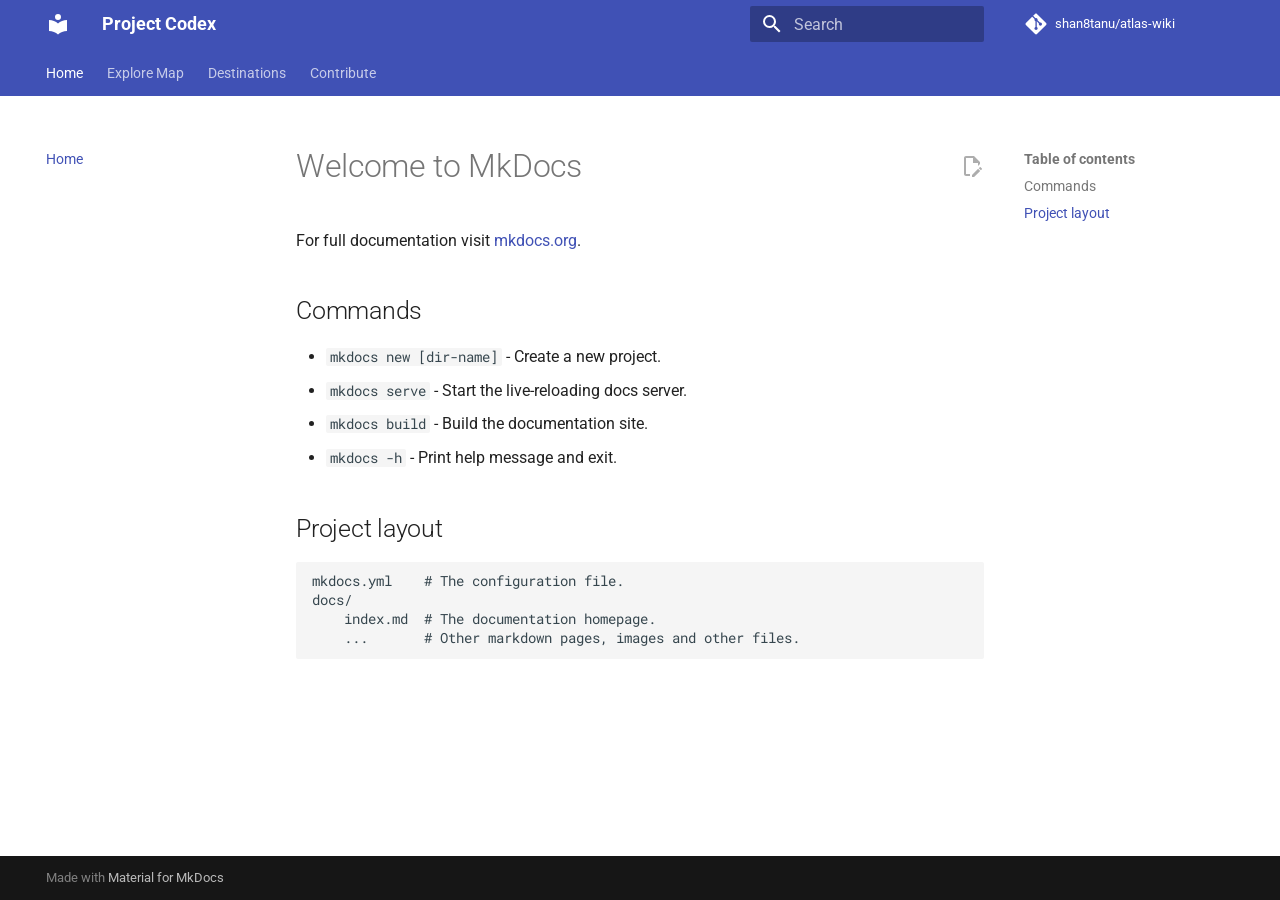
==== commit 16677fff: "Deployed cd3f928 with MkDocs version: 1.6.1" ====
--- a/index.html
+++ b/index.html
@@ -12,7 +12,7 @@
       
       
       
-        <link rel="next" href="japan/">
+        <link rel="next" href="map/">
       
       
         
@@ -45,6 +45,8 @@
         <style>:root{--md-text-font:"Roboto";--md-code-font:"Roboto Mono"}</style>
       
     
+    
+      <link rel="stylesheet" href="stylesheets/map.css">
     
     <script>__md_scope=new URL(".",location),__md_hash=e=>[...e].reduce(((e,_)=>(e<<5)-e+_.charCodeAt(0)),0),__md_get=(e,_=localStorage,t=__md_scope)=>JSON.parse(_.getItem(t.pathname+"."+e)),__md_set=(e,_,t=localStorage,a=__md_scope)=>{try{t.setItem(a.pathname+"."+e,JSON.stringify(_))}catch(e){}}</script>
     
@@ -203,6 +205,25 @@
   
   
   
+    <li class="md-tabs__item">
+      <a href="map/" class="md-tabs__link">
+        
+  
+  
+    
+  
+  Explore Map
+
+      </a>
+    </li>
+  
+
+      
+        
+  
+  
+  
+  
     
     
       <li class="md-tabs__item">
@@ -384,6 +405,33 @@
   
   
   
+    <li class="md-nav__item">
+      <a href="map/" class="md-nav__link">
+        
+  
+  
+  <span class="md-ellipsis">
+    
+  
+    Explore Map
+  
+
+    
+  </span>
+  
+  
+
+      </a>
+    </li>
+  
+
+    
+      
+      
+  
+  
+  
+  
     
     
     
@@ -398,10 +446,10 @@
       
         
         
-        <input class="md-nav__toggle md-toggle " type="checkbox" id="__nav_2" >
-        
-          
-          <label class="md-nav__link" for="__nav_2" id="__nav_2_label" tabindex="0">
+        <input class="md-nav__toggle md-toggle " type="checkbox" id="__nav_3" >
+        
+          
+          <label class="md-nav__link" for="__nav_3" id="__nav_3_label" tabindex="0">
             
   
   
@@ -419,8 +467,8 @@
             <span class="md-nav__icon md-icon"></span>
           </label>
         
-        <nav class="md-nav" data-md-level="1" aria-labelledby="__nav_2_label" aria-expanded="false">
-          <label class="md-nav__title" for="__nav_2">
+        <nav class="md-nav" data-md-level="1" aria-labelledby="__nav_3_label" aria-expanded="false">
+          <label class="md-nav__title" for="__nav_3">
             <span class="md-nav__icon md-icon"></span>
             
   
@@ -634,6 +682,8 @@
     
       <script src="assets/javascripts/bundle.79ae519e.min.js"></script>
       
+        <script src="javascripts/map.js"></script>
+      
     
   </body>
 </html>
--- a/stylesheets/map.css
+++ b/stylesheets/map.css
@@ -0,0 +1,126 @@
+/* ── Interactive World Map ────────────────────── */
+
+.map-container {
+  position: relative;
+  width: 100%;
+  max-width: 1200px;
+  margin: 0 auto;
+}
+
+.map-container svg {
+  width: 100%;
+  height: auto;
+  max-height: 75vh;
+  display: block;
+}
+
+/* Country paths */
+.map-country {
+  stroke: #fff;
+  stroke-width: 0.4;
+  transition: filter 0.15s ease, opacity 0.15s ease;
+}
+
+.map-country--active {
+  cursor: pointer;
+}
+
+.map-country--active:hover {
+  filter: brightness(1.2);
+  stroke-width: 1;
+}
+
+.map-country--disabled {
+  cursor: default;
+  opacity: 0.6;
+}
+
+.map-country--disabled:hover {
+  opacity: 0.85;
+}
+
+/* ── Tooltip ─────────────────────────────────── */
+
+#map-tooltip {
+  display: none;
+  position: absolute;
+  z-index: 100;
+  background: var(--md-default-bg-color, #fff);
+  color: var(--md-default-fg-color, #333);
+  border: 1px solid var(--md-default-fg-color--lightest, #e0e0e0);
+  border-radius: 6px;
+  padding: 8px 12px;
+  font-size: 0.82rem;
+  line-height: 1.5;
+  pointer-events: none;
+  box-shadow: 0 2px 8px rgba(0, 0, 0, 0.12);
+  white-space: nowrap;
+}
+
+.map-tooltip__badge {
+  display: inline-block;
+  padding: 1px 8px;
+  border-radius: 3px;
+  font-size: 0.75rem;
+  font-weight: 600;
+  color: #fff;
+}
+
+.map-tooltip__badge--1 { background: #2ecc71; }
+.map-tooltip__badge--2 { background: #3498db; }
+.map-tooltip__badge--3 { background: #f39c12; }
+.map-tooltip__badge--4 { background: #e74c3c; }
+.map-tooltip__badge--5 { background: #8e44ad; }
+
+/* ── Legend ───────────────────────────────────── */
+
+.map-legend {
+  display: flex;
+  flex-wrap: wrap;
+  justify-content: center;
+  gap: 16px;
+  padding: 16px 0 8px;
+  font-size: 0.82rem;
+}
+
+.map-legend__item {
+  display: flex;
+  align-items: center;
+  gap: 6px;
+}
+
+.map-legend__swatch {
+  width: 16px;
+  height: 16px;
+  border-radius: 3px;
+  border: 1px solid rgba(0, 0, 0, 0.1);
+  flex-shrink: 0;
+}
+
+/* ── Dark mode (Material Slate) ──────────────── */
+
+[data-md-color-scheme="slate"] #map-tooltip {
+  box-shadow: 0 2px 8px rgba(0, 0, 0, 0.4);
+}
+
+[data-md-color-scheme="slate"] .map-country {
+  stroke: #2d2d2d;
+}
+
+[data-md-color-scheme="slate"] .map-country--disabled {
+  opacity: 0.4;
+}
+
+/* ── Responsive ──────────────────────────────── */
+
+@media (max-width: 600px) {
+  .map-legend {
+    gap: 8px;
+    font-size: 0.75rem;
+  }
+
+  .map-legend__swatch {
+    width: 12px;
+    height: 12px;
+  }
+}
